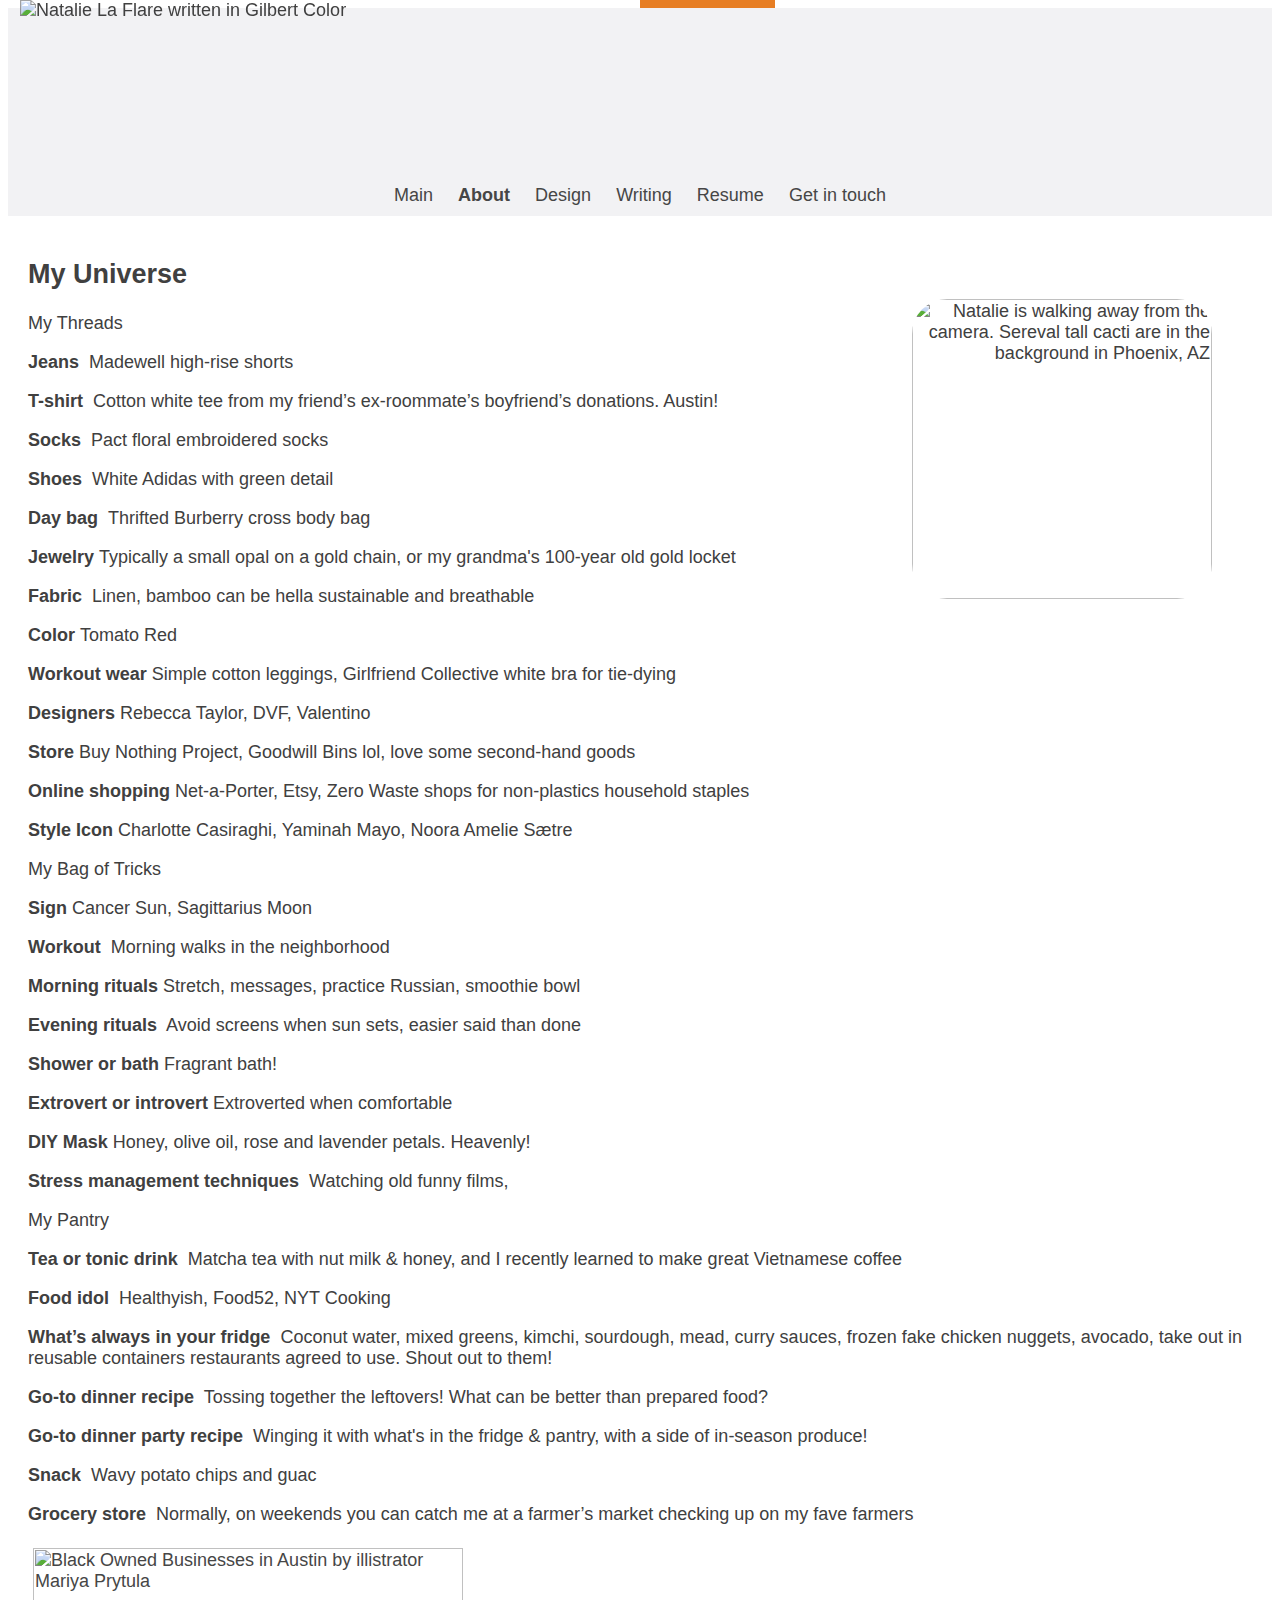
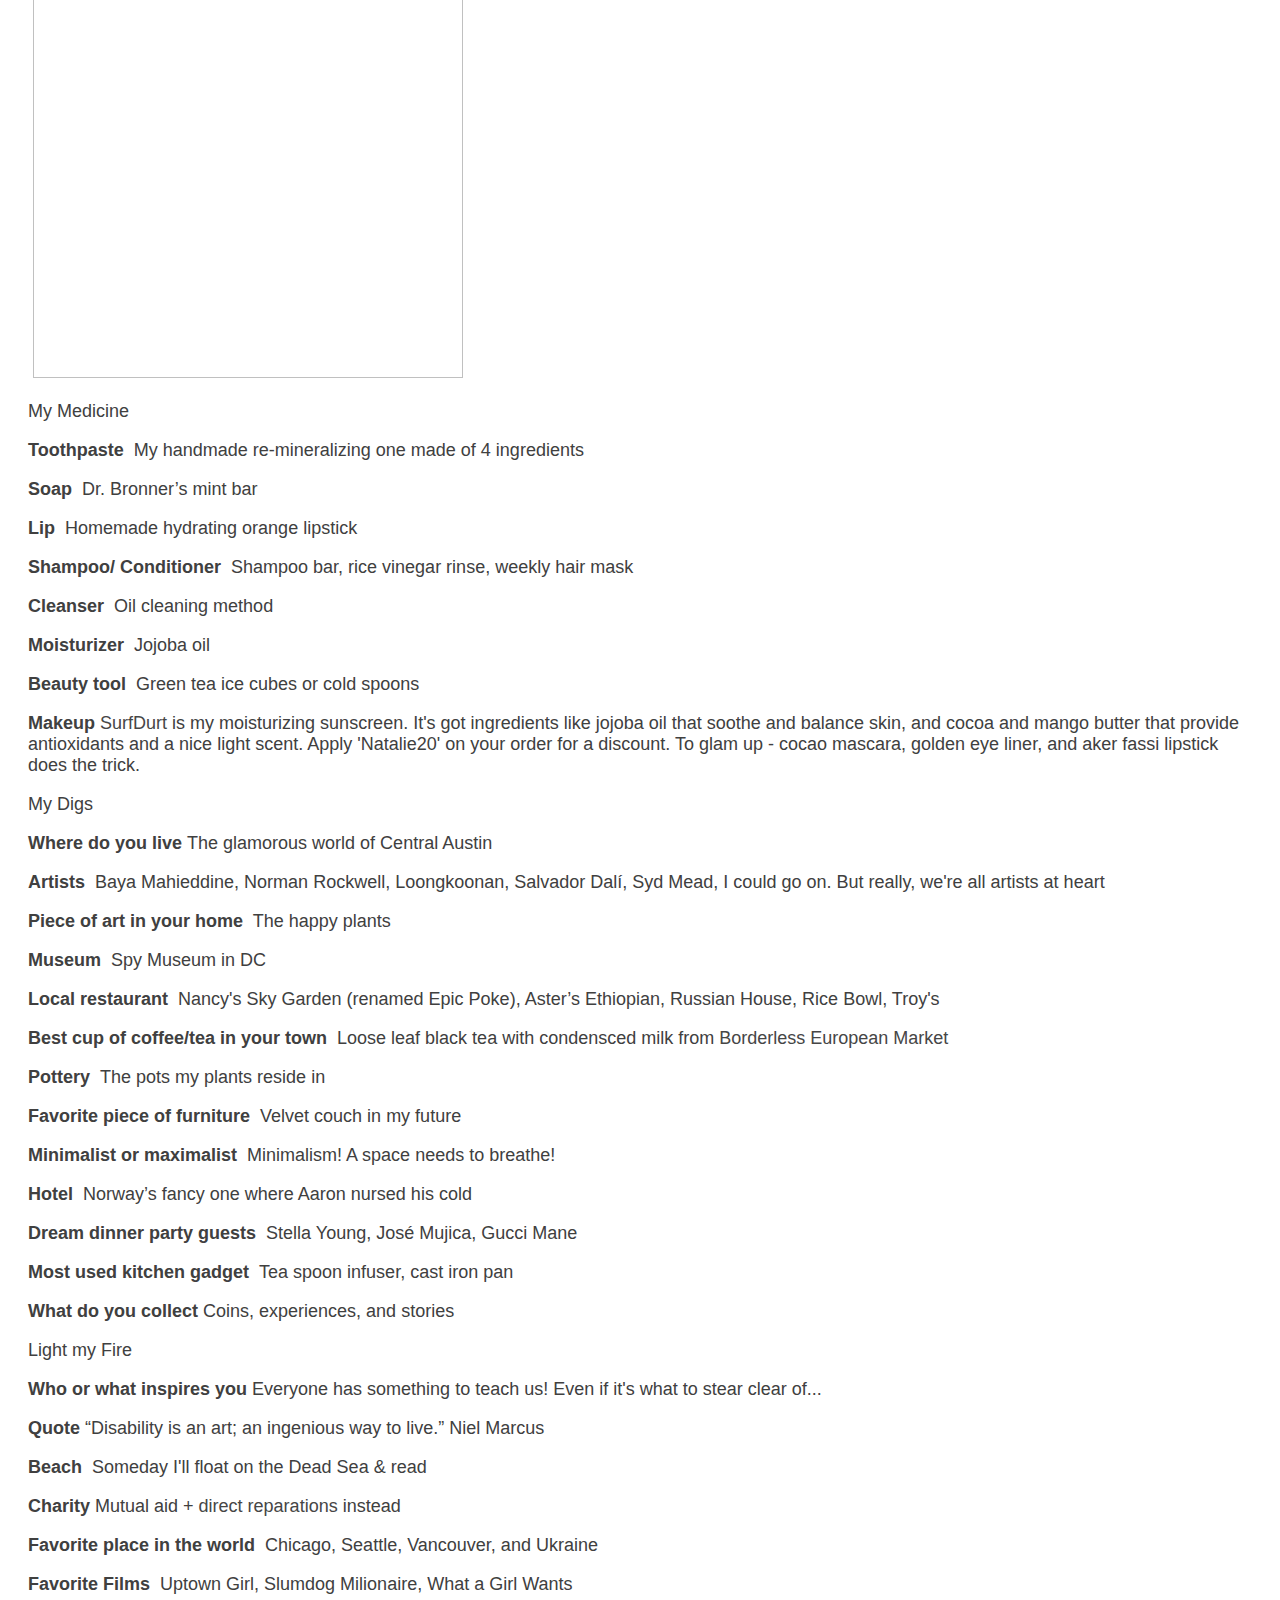
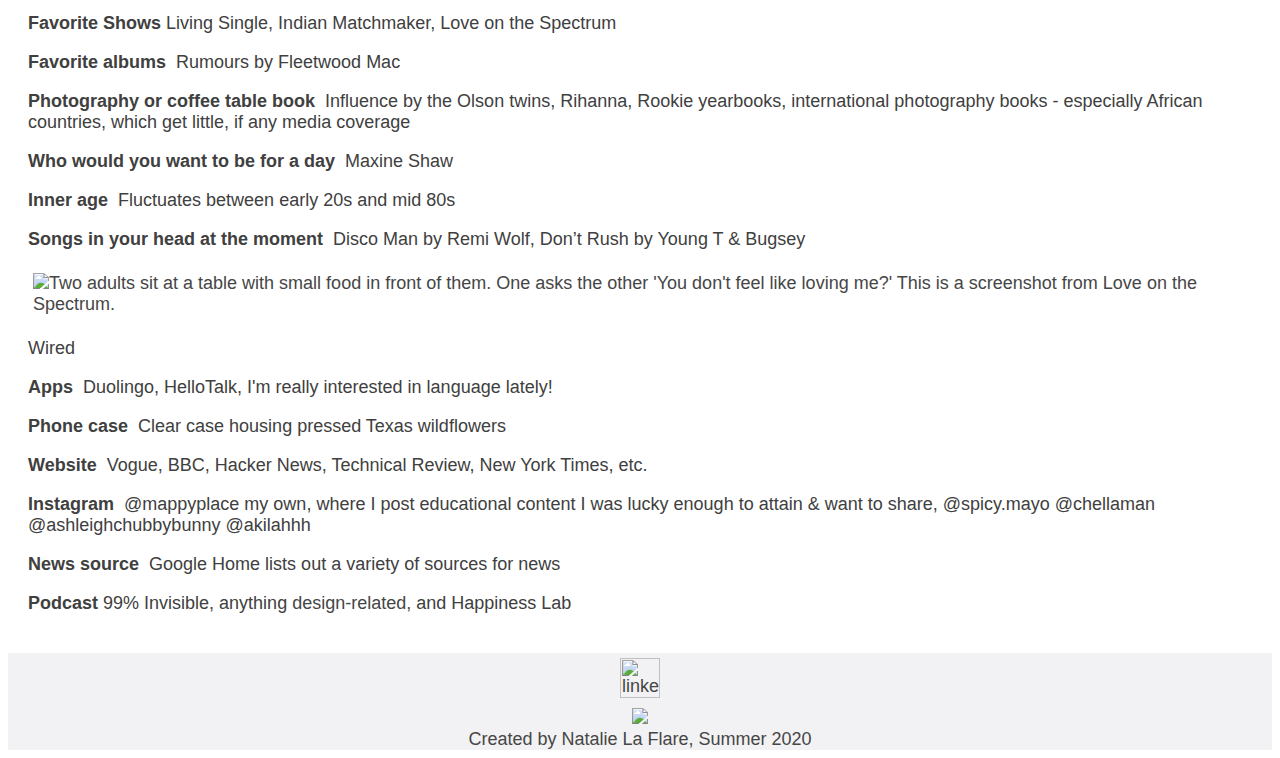
==== about.html @ 74146306 "Update about.html" ====
<html>
<head>
     <meta name="viewport" content="width=device-width, initial-scale=1">
     <title> Natalie La Flare | About </title>
     <link rel="stylesheet" type="text/css" href="index.css" />
  <!-- Global site tag (gtag.js) - Google Analytics -->
<script async src="https://www.googletagmanager.com/gtag/js?id=UA-179955805-1"></script>
<script>
  window.dataLayer = window.dataLayer || [];
  function gtag(){dataLayer.push(arguments);}
  gtag('js', new Date());

  gtag('config', 'UA-179955805-1');
</script>

     </head>

<body style="background-color: white";>
<header> 
<a class="main-content" href="#main-content"> Skip to content </a>

<div id="header">
<img src="https://i.pinimg.com/originals/bb/24/20/bb242041c756ea75024fabb5326310b8.png" alt="Natalie La Flare written in Gilbert Color">
</div>
</header>
     
  <div id="nav">
<a href="index.html">Main</a>
<a class="selected">About</a>
<a href="design.html">Design</a>
<a href="writing.html">Writing</a>
<a href="La_Flare_Resume.pdf" target="_blank"> Resume</a>
<a href="mailto:nvlaflare@gmail.com"> Get in touch</a>
  </div>

<main id="main-content">
<br>
<div class="content">
<img class="right-align" src="https://i.pinimg.com/originals/b7/b1/d2/b7b1d2af1424878f359a4a1d86eceada.jpg" alt="Natalie is walking away from the camera. Sereval tall cacti are in the background in Phoenix, AZ" width="300" style="float: right;">
<h2> My Universe </h2>

     <p> My Threads</p>
<p><strong>Jeans </strong> Madewell high-rise shorts</p>
<p><strong>T-shirt </strong> Cotton white tee from my friend’s ex-roommate’s boyfriend’s donations. Austin! </p>
<p><strong>Socks </strong> Pact floral embroidered socks</p>
<p><strong>Shoes </strong> White Adidas with green detail</p>
<p><strong>Day bag </strong> Thrifted Burberry cross body bag</p>
<p><strong>Jewelry </strong>Typically a small opal on a gold chain, or my grandma's 100-year old gold locket </p>
<p><strong>Fabric </strong> Linen, bamboo can be hella sustainable and breathable</p>
<p><strong>Color </strong>Tomato Red</p>
<p><strong>Workout wear </strong> Simple cotton leggings, Girlfriend Collective white bra for tie-dying </p>
<p><strong>Designers </strong> Rebecca Taylor, DVF, Valentino
<p><strong>Store </strong> Buy Nothing Project, Goodwill Bins lol, love some second-hand goods</p>
<p><strong>Online shopping </strong> Net-a-Porter, Etsy, Zero Waste shops for non-plastics household staples </p>
<p><strong>Style Icon </strong> Charlotte Casiraghi, Yaminah Mayo, Noora Amelie Sætre </p>
     <p> My Bag of Tricks </p>
<p><strong>Sign</strong> Cancer Sun, Sagittarius Moon </p>
<p><strong>Workout </strong> Morning walks in the neighborhood </p>
<p><strong>Morning rituals</strong> Stretch, messages, practice Russian, smoothie bowl </p>
<p><strong>Evening rituals </strong> Avoid screens when sun sets, easier said than done</p>
<p><strong>Shower or bath </strong>Fragrant bath! </p>
<p><strong>Extrovert or introvert </strong> Extroverted when comfortable </p>
<p><strong>DIY Mask </strong> Honey, olive oil, rose and lavender petals. Heavenly!</p>
<p><strong>Stress management techniques </strong> Watching old funny films, </p>
     <p> My Pantry </p>
<p><strong>Tea or tonic drink </strong> Matcha tea with nut milk & honey, and I recently learned to make great Vietnamese coffee</p>
<p><strong>Food idol </strong> Healthyish, Food52, NYT Cooking</p>
<p><strong>What’s always in your fridge </strong> Coconut water, mixed greens, kimchi, sourdough, mead, curry sauces, frozen fake chicken nuggets, avocado, take out in reusable containers restaurants agreed to use. Shout out to them! </p>
<p><strong>Go-to dinner recipe </strong> Tossing together the leftovers! What can be better than prepared food? </p>
<p><strong>Go-to dinner party recipe </strong> Winging it with what's in the fridge & pantry, with a side of in-season produce!</p>
<p><strong>Snack </strong> Wavy potato chips and guac </p>
<p><strong> Grocery store </strong> Normally, on weekends you can catch me at a farmer’s market checking up on my fave farmers </p>
<a href="https://twitter.com/MariyaPrytula/status/1275947907276050432">
<img src="https://scontent-dfw5-1.xx.fbcdn.net/v/t1.15752-9/105478001_1203803703299280_2245675619153167843_n.png?_nc_cat=110&_nc_sid=b96e70&_nc_ohc=YFBIR53uKUUAX_9eJZY&_nc_oc=AQmz5Cs5F1yopdFrgL-zVw-Mxkslf0mKFSvU67sVgvLfGVEGOQTrVsV6lz90QeoSBqg&_nc_ht=scontent-dfw5-1.xx&oh=8d0a7b68f0293d8d44a317eab01dd58d&oe=5F780061" alt="Black Owned Businesses in Austin by illistrator Mariya Prytula" width="430">
</a>
     <p> My Medicine </p>
<p><strong>Toothpaste </strong> My handmade re-mineralizing one made of 4 ingredients </p>
<p><strong>Soap </strong> Dr. Bronner’s mint bar</p>
<p><strong>Lip </strong> Homemade hydrating orange lipstick</p>
<p><strong>Shampoo/ Conditioner </strong> Shampoo bar, rice vinegar rinse, weekly hair mask</p>
<p><strong>Cleanser </strong> Oil cleaning method</p>
<p><strong>Moisturizer </strong> Jojoba oil</p>
<p><strong>Beauty tool </strong> Green tea ice cubes or cold spoons</p>
<p><strong>Makeup</strong> <a href="https://www.surfdurt.com/">SurfDurt</a> is my moisturizing sunscreen. It's got ingredients like jojoba oil that soothe and balance skin, and cocoa and mango butter that provide antioxidants and a nice light scent. Apply 'Natalie20' on your order for a discount. To glam up - cocao mascara, golden eye liner, and aker fassi lipstick does the trick.</p>

     <p> My Digs </p>
<p><strong>Where do you live </strong>The glamorous world of Central Austin</p>
<p><strong>Artists </strong> Baya Mahieddine, Norman Rockwell, Loongkoonan, Salvador Dalí, Syd Mead, I could go on. But really, we're all artists at heart </p>
<p><strong>Piece of art in your home </strong> The happy plants </p>
<p><strong>Museum </strong> Spy Museum in DC</p>
<p><strong>Local restaurant </strong> Nancy's Sky Garden (renamed Epic Poke), Aster’s Ethiopian, Russian House, Rice Bowl, Troy's</p>
<p><strong>Best cup of coffee/tea in your town </strong> Loose leaf black tea with condensced milk from <a href="https://www.bemaustin.com/"> Borderless European Market</a> </p>
<p><strong>Pottery </strong> The pots my plants reside in </p>
<p><strong>Favorite piece of furniture </strong> Velvet couch in my future </p>
<p><strong>Minimalist or maximalist </strong> Minimalism! A space needs to breathe! </p>
<p><strong>Hotel </strong> Norway’s fancy one where Aaron nursed his cold </p>
<p><strong>Dream dinner party guests </strong> Stella Young, José Mujica, Gucci Mane <br>
<p><strong>Most used kitchen gadget </strong> Tea spoon infuser, cast iron pan</p>
<p><strong>What do you collect </strong> Coins, experiences, and stories</p>
     <p> Light my Fire </p>
<p><strong>Who or what inspires you</strong> Everyone has something to teach us! Even if it's what to stear clear of...  </p>
<p><strong>Quote</strong> “Disability is an art; an ingenious way to live.” Niel Marcus</p>
<p><strong>Beach </strong> Someday I'll float on the Dead Sea & read </p>
<p><strong>Charity</strong> Mutual aid + <a href="https://www.theatlantic.com/magazine/archive/2014/06/the-case-for-reparations/361631/"> direct reparations </a> instead</p>
<p><strong>Favorite place in the world </strong> Chicago, Seattle, Vancouver, and Ukraine </p>
<p><strong>Favorite Films </strong> Uptown Girl, Slumdog Milionaire, What a Girl Wants </p>
<p><strong>Favorite Shows </strong> Living Single, Indian Matchmaker, Love on the Spectrum</p>
<p><strong>Favorite albums </strong> Rumours by Fleetwood Mac </p>
<p><strong>Photography or coffee table book </strong> Influence by the Olson twins, Rihanna, Rookie yearbooks, international photography books - especially African countries, which get little, if any media coverage </p>
<p><strong>Who would you want to be for a day </strong> Maxine Shaw </p>
<p><strong>Inner age </strong> Fluctuates between early 20s and mid 80s</p>
<p><strong>Songs in your head at the moment </strong> Disco Man by Remi Wolf, Don’t Rush by Young T & Bugsey</p>
<a href ="https://www.netflix.com/title/81265493?tctx=0%2C0%2C6bac02e37ac1f65e424cc9537674c7e636afef41%3A9bdc53fe722ba760016e67cc2e7ffa495276b2af%2C6bac02e37ac1f65e424cc9537674c7e636afef41%3A9bdc53fe722ba760016e67cc2e7ffa495276b2af%2C%2C&trackId=13752289">
<img src="https://i.pinimg.com/originals/7a/a2/b5/7aa2b5aaa35e6a09d6a837f3247c0baa.jpg" alt=" Two adults sit at a table with small food in front of them. One asks the other 'You don't feel like loving me?' This is a screenshot from Love on the Spectrum.">
</a>
     <p>Wired</p>
<p><strong>Apps </strong> Duolingo, HelloTalk, I'm really interested in language lately!  </p>
<p><strong>Phone case </strong> Clear case housing pressed Texas wildflowers </p>
<p><strong>Website </strong> Vogue, BBC, Hacker News, Technical Review, New York Times, etc. </p>
<p><strong>Instagram </strong> @mappyplace my own, where I post educational content I was lucky enough to attain & want to share, @spicy.mayo @chellaman @ashleighchubbybunny @akilahhh
<p><strong>News source </strong> Google Home lists out a variety of sources for news </p>
<p><strong>Podcast </strong> 99% Invisible, anything <a href="https://laflaren.github.io/design.html"> design-related,</a> and Happiness Lab</p>

<br>
     </div>
</div>
        </main>
     </body>

<footer>
     <div class="center">
      <div class="Linkedin">
      <a href="https://www.linkedin.com/in/laflaren">
      <img src="https://pngimg.com/uploads/linkedIn/linkedIn_PNG27.png" height = "40px" alt="linkedin">
           </div>
           <div="github">
                <a href ="https://github.com/laflaren">
                     <img src="https://i.pinimg.com/564x/ec/3a/60/ec3a60c8c6539a07eb70b52f6737ea6e.jpg">
           </div>
    </a>
    </div>
Created by Natalie La Flare, Summer 2020</footer>
</html>
---- index.css ----
/* hello, thanks for looking at my code, and website that I built for the first time from scratch... You're welcome to leave comments or suggestions through our Github accounts. Feedback is appreciated!  */

.content {
  padding: 0 20px;
}

.main-content {
  background: #e77e23;
  height: 30px;
  left: 50%;
  padding: 8px;
  position: absolute;
  transform: translateY(-100%);
  transition: transform 0.3s;
}

.main-content:focus {
  transform: translateY(0%);
}

body {
  color: rgb(64, 64, 64);
  font-family: Helvetica, Arial, sans-serif;
  font-size: 18px;
}

header img{
  max-width: 100%;
  z-index: 10;
  position: fixed;
  top: 0;
  left: 0;
  padding: 0 20;
}

header {
  background-color: rgb(242, 242, 244);
  text-align: center;
  max-width: 100%;
  height: 20%;
}

a {
  text-decoration: none;
  color: #464646;
}

h1{
  font-family: Helvetica, Arial, sans-serif;
}

#content {
  padding: 10px;
}


.writing {
    margin: 0;
    padding: .3rem;
    background-color: #eee;
    font: 1rem 'Fira Sans', sans-serif;
}

.writing > h1,
.travel-writing {
    margin: .5rem;
    padding: .3rem;
    font-size: 1.2rem;
}

.travel-writing {
    background: right/contain content-box border-box no-repeat
        url('/media/examples/rain.svg') white;
}

.travel-writing > h2,
.travel-writing > p {
    margin: .2rem;
    font-size: 1rem;
}

img.right-align {
  display: block;
  margin-left: auto;
  margin-right: inherit;
  text-align: right;
  padding: 40px;
  border-radius: 75px;
}

#nav a {
  padding: 0 10px;
  text-align: center;
}

#nav {
  text-align: center;
  background-color: rgb(242, 242, 244);
  padding-bottom: 10px;
}

.selected {
  font-weight: bold;
}

#main {
  width: 600px;
  float:right;
}

img {
  max-width: 100%;
  padding: 5px;
  }

.columnleft {
  float: left;
  width: 50%;
  text-align: right;
}

.columnright {
  float: right;
  width: 50%;
  text-align: left;
}

.columnright img {
  float: none;
  max-width: 40vw;
  text-align: right;
  padding: 10px;
}

.columnleft img {
  float: none;
  max-width: 40vw;
  text-align: right;
  padding: 10px;
}


.row:after {
  content: "";
  display: table;
  clear: both;
  max-width: 50%;
}

footer{
  clear: both;
  background-color: rgb(242, 242, 244);
  color: rgb(70, 70, 70);
  text-align: center;
  width: 100%;
  bottom: 0;
}

.center {
  text-align: center;
}
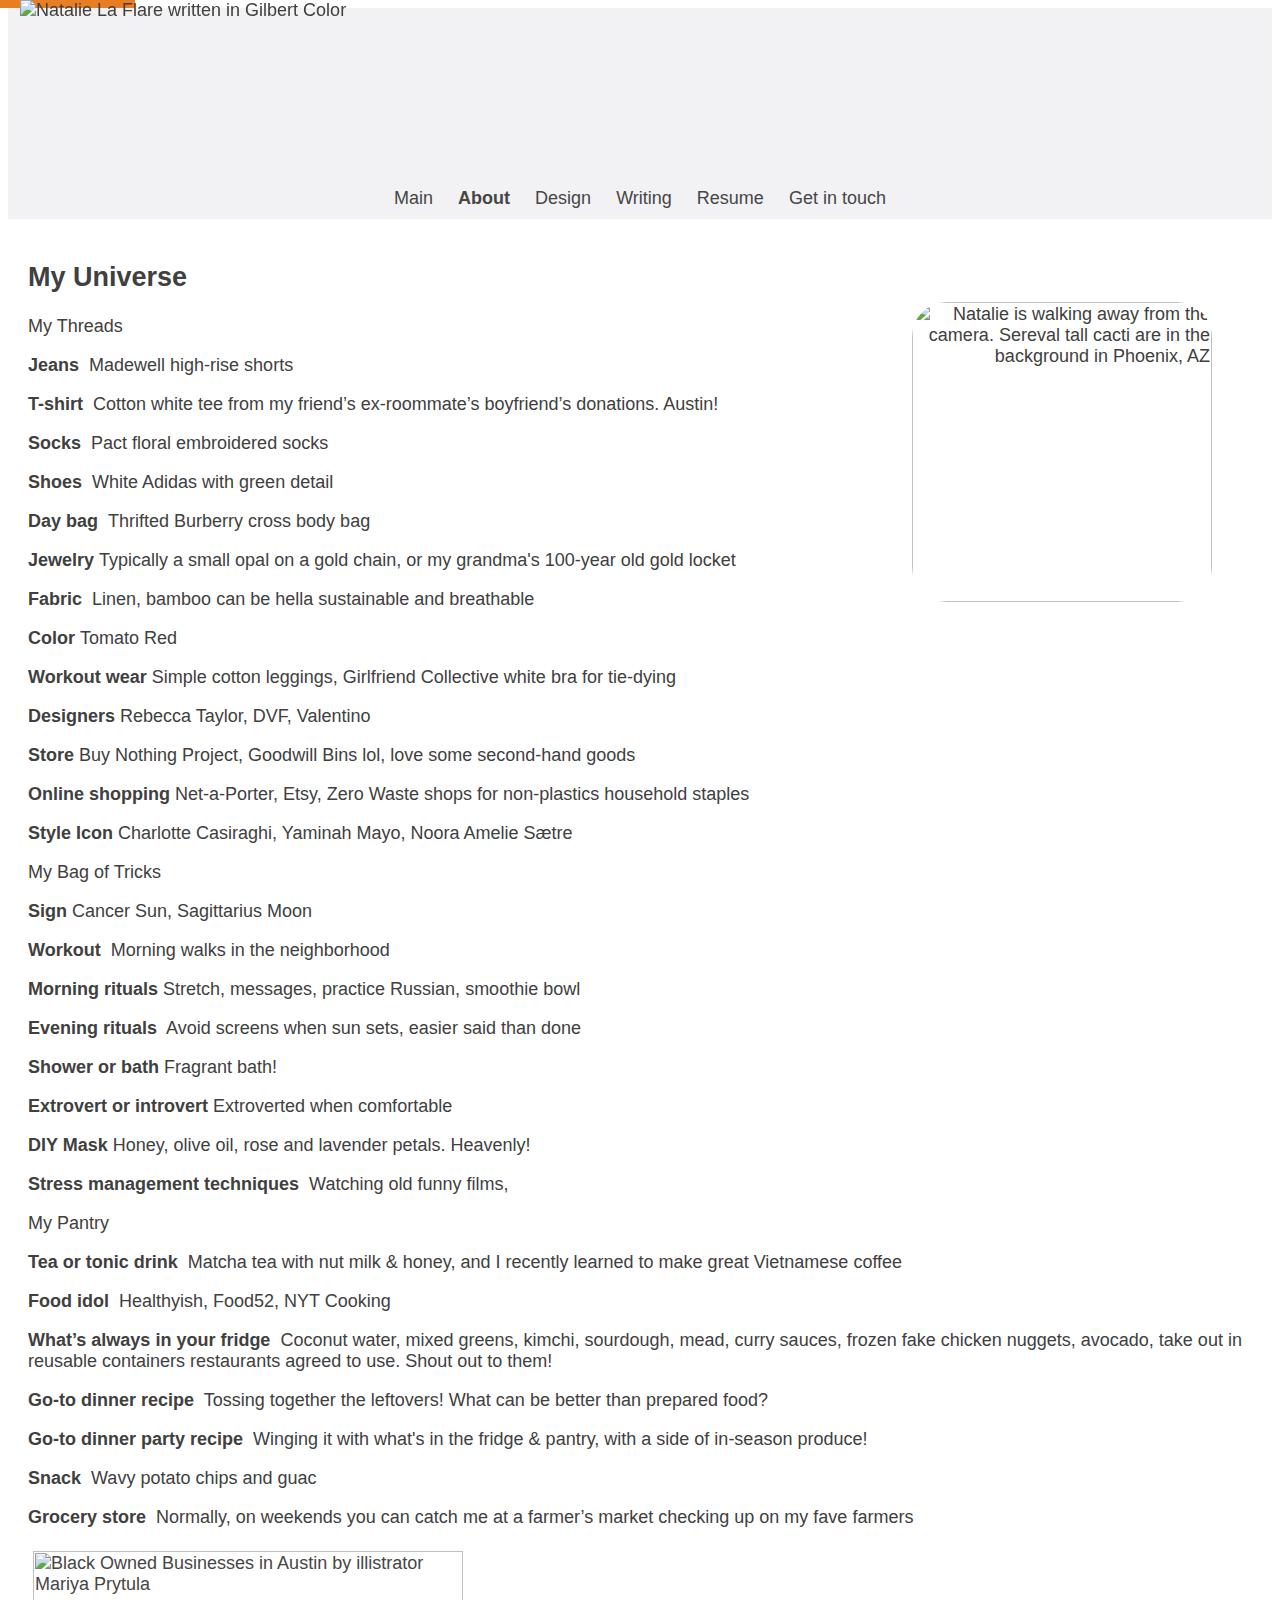
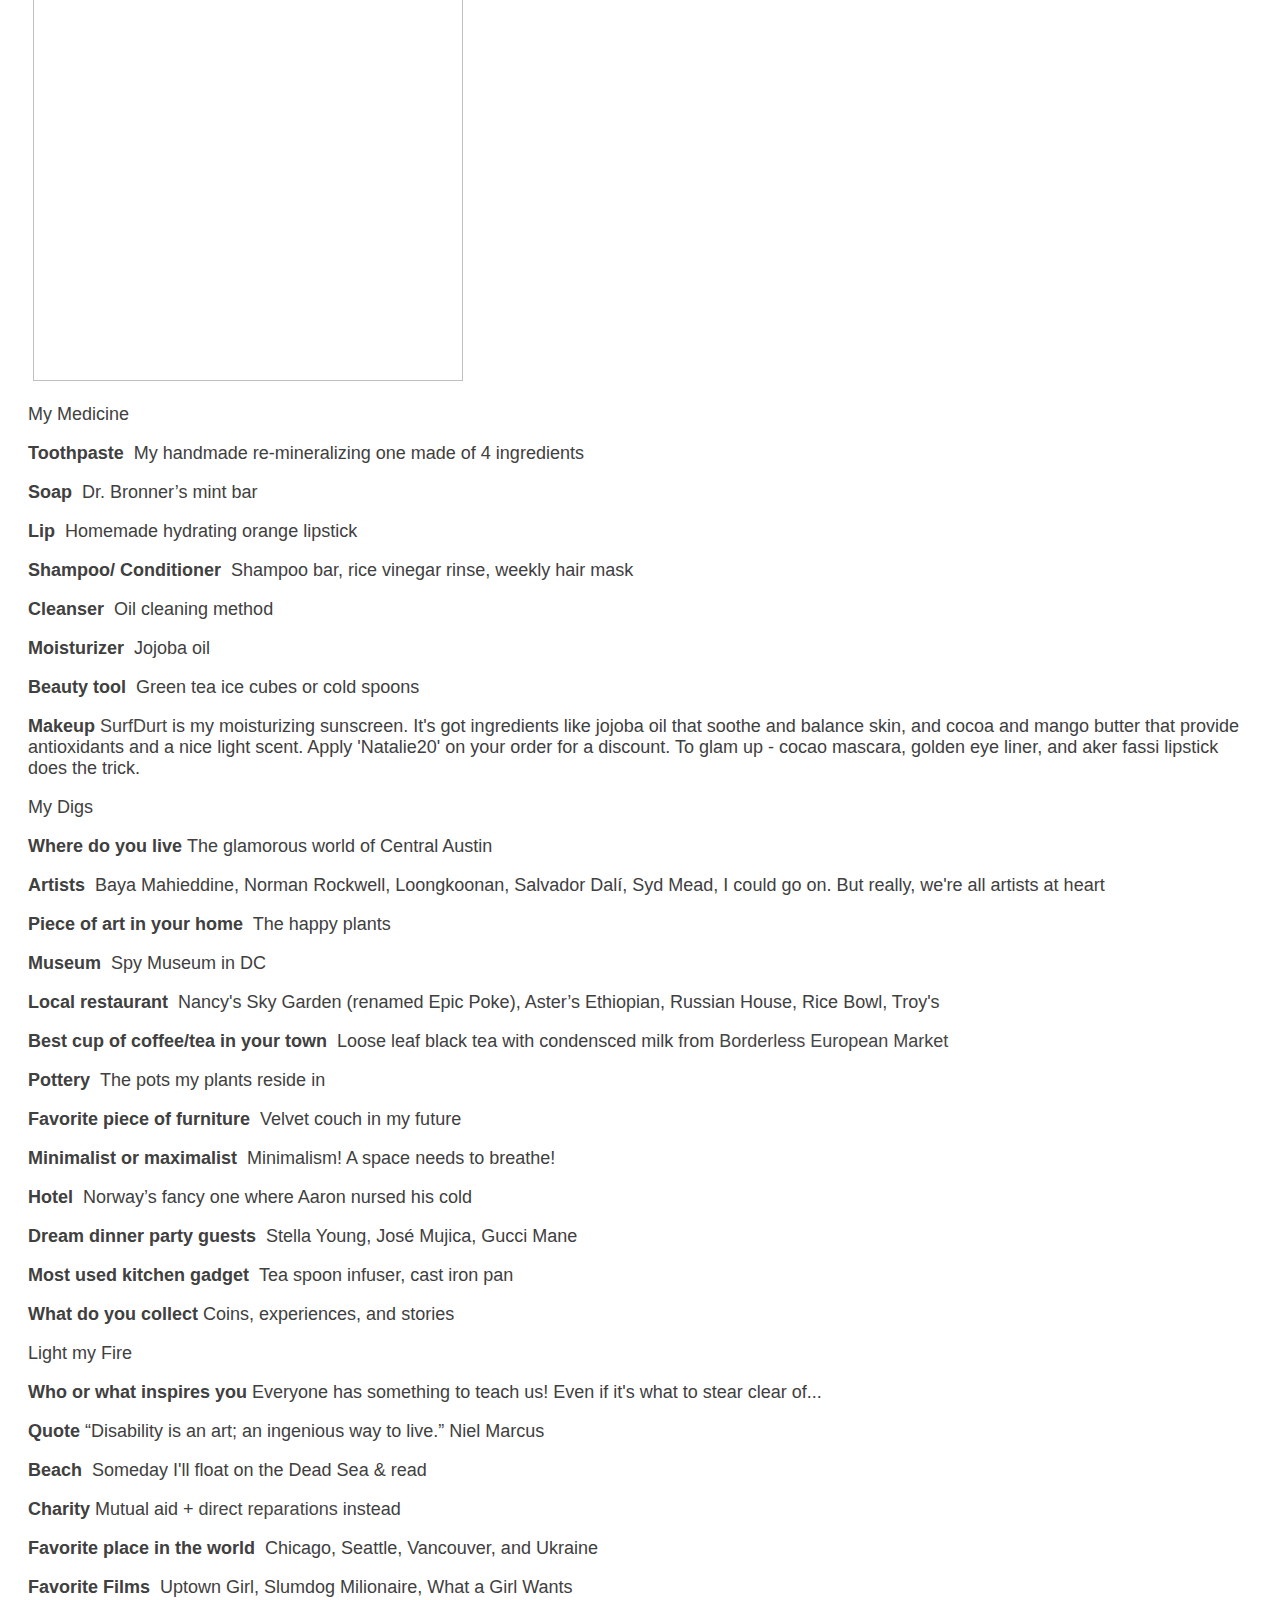
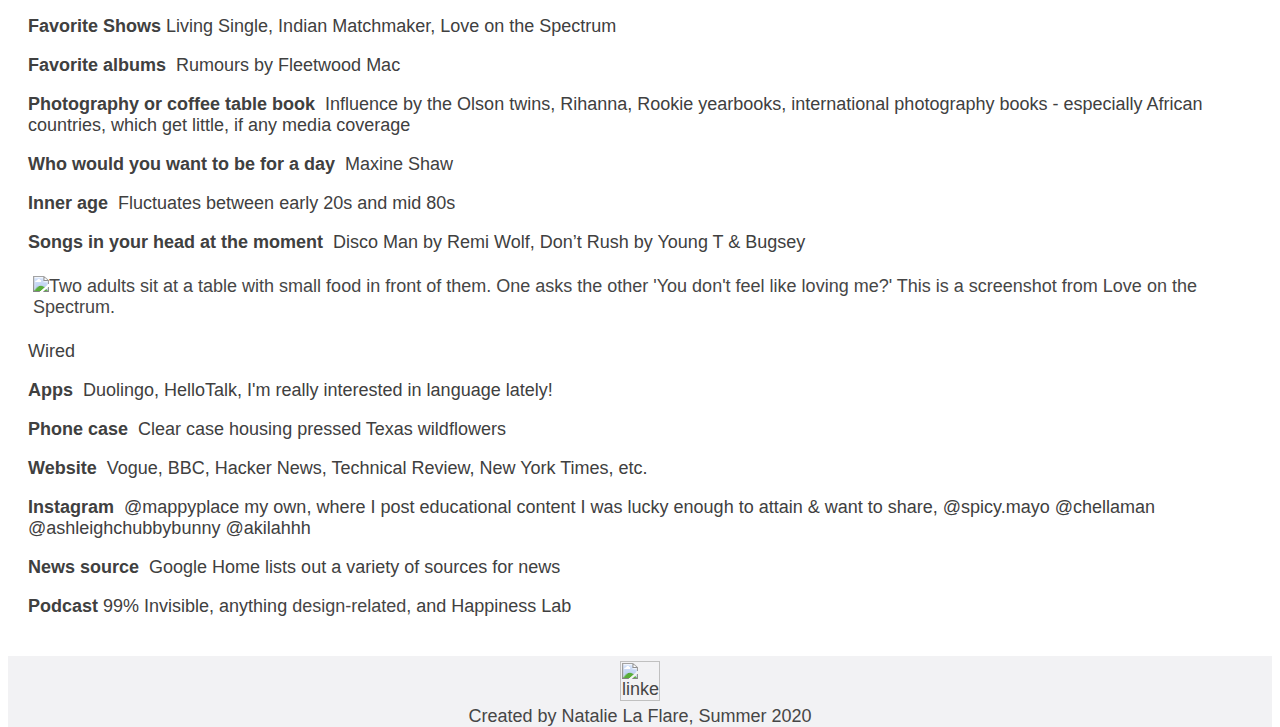
==== commit c0706b7a: "Update about.html" ====
--- a/about.html
+++ b/about.html
@@ -17,7 +17,7 @@
 
 <body style="background-color: white";>
 <header> 
-<a class="main-content" href="#main-content"> Skip to content </a>
+<a class="skip-to-content" href="#main-content"> Skip to content </a>
 
 <div id="header">
 <img src="https://i.pinimg.com/originals/bb/24/20/bb242041c756ea75024fabb5326310b8.png" alt="Natalie La Flare written in Gilbert Color">
@@ -29,7 +29,7 @@
 <a class="selected">About</a>
 <a href="design.html">Design</a>
 <a href="writing.html">Writing</a>
-<a href="La_Flare_Resume.pdf" target="_blank"> Resume</a>
+<a href="La_Flare_Resume.pdf"> Resume</a>
 <a href="mailto:nvlaflare@gmail.com"> Get in touch</a>
   </div>
 
@@ -133,10 +133,10 @@
       <a href="https://www.linkedin.com/in/laflaren">
       <img src="https://pngimg.com/uploads/linkedIn/linkedIn_PNG27.png" height = "40px" alt="linkedin">
            </div>
-           <div="github">
+         <!--  <div="github">
                 <a href ="https://github.com/laflaren">
-                     <img src="https://i.pinimg.com/564x/ec/3a/60/ec3a60c8c6539a07eb70b52f6737ea6e.jpg">
-           </div>
+                     <img src="https://i.pinimg.com/564x/ec/3a/60/ec3a60c8c6539a07eb70b52f6737ea6e.jpg"> 
+           </div>-->
     </a>
     </div>
 Created by Natalie La Flare, Summer 2020</footer>
--- a/index.css
+++ b/index.css
@@ -1,27 +1,47 @@
 /* hello, thanks for looking at my code, and website that I built for the first time from scratch... You're welcome to leave comments or suggestions through our Github accounts. Feedback is appreciated!  */
+html{
+  height: 100%;
+}
+
+.box {
+    display: block;
+    width: 50px;
+    height: 200px;
+    background-color: rbg (229, 126, 22);
+}
+.box:hover {
+    background-color: rbg (229, 126, 22);
+    width: 100px;
+    height: 200px;
+    transition-property: width;
+    transition-duration: .5s;
+  transition-timing-function: linear;
+}
 
 .content {
   padding: 0 20px;
 }
 
-.main-content {
+.skip-to-content {
   background: #e77e23;
   height: 30px;
-  left: 50%;
+  left: 0%;
   padding: 8px;
   position: absolute;
   transform: translateY(-100%);
   transition: transform 0.3s;
 }
 
-.main-content:focus {
-  transform: translateY(0%);
+.skip-to-content:focus {
+  transform: translateY(0);
 }
+
 
 body {
   color: rgb(64, 64, 64);
   font-family: Helvetica, Arial, sans-serif;
   font-size: 18px;
+  height: 100%;
 }
 
 header img{
@@ -71,12 +91,6 @@
 .travel-writing {
     background: right/contain content-box border-box no-repeat
         url('/media/examples/rain.svg') white;
-}
-
-.travel-writing > h2,
-.travel-writing > p {
-    margin: .2rem;
-    font-size: 1rem;
 }
 
 img.right-align {
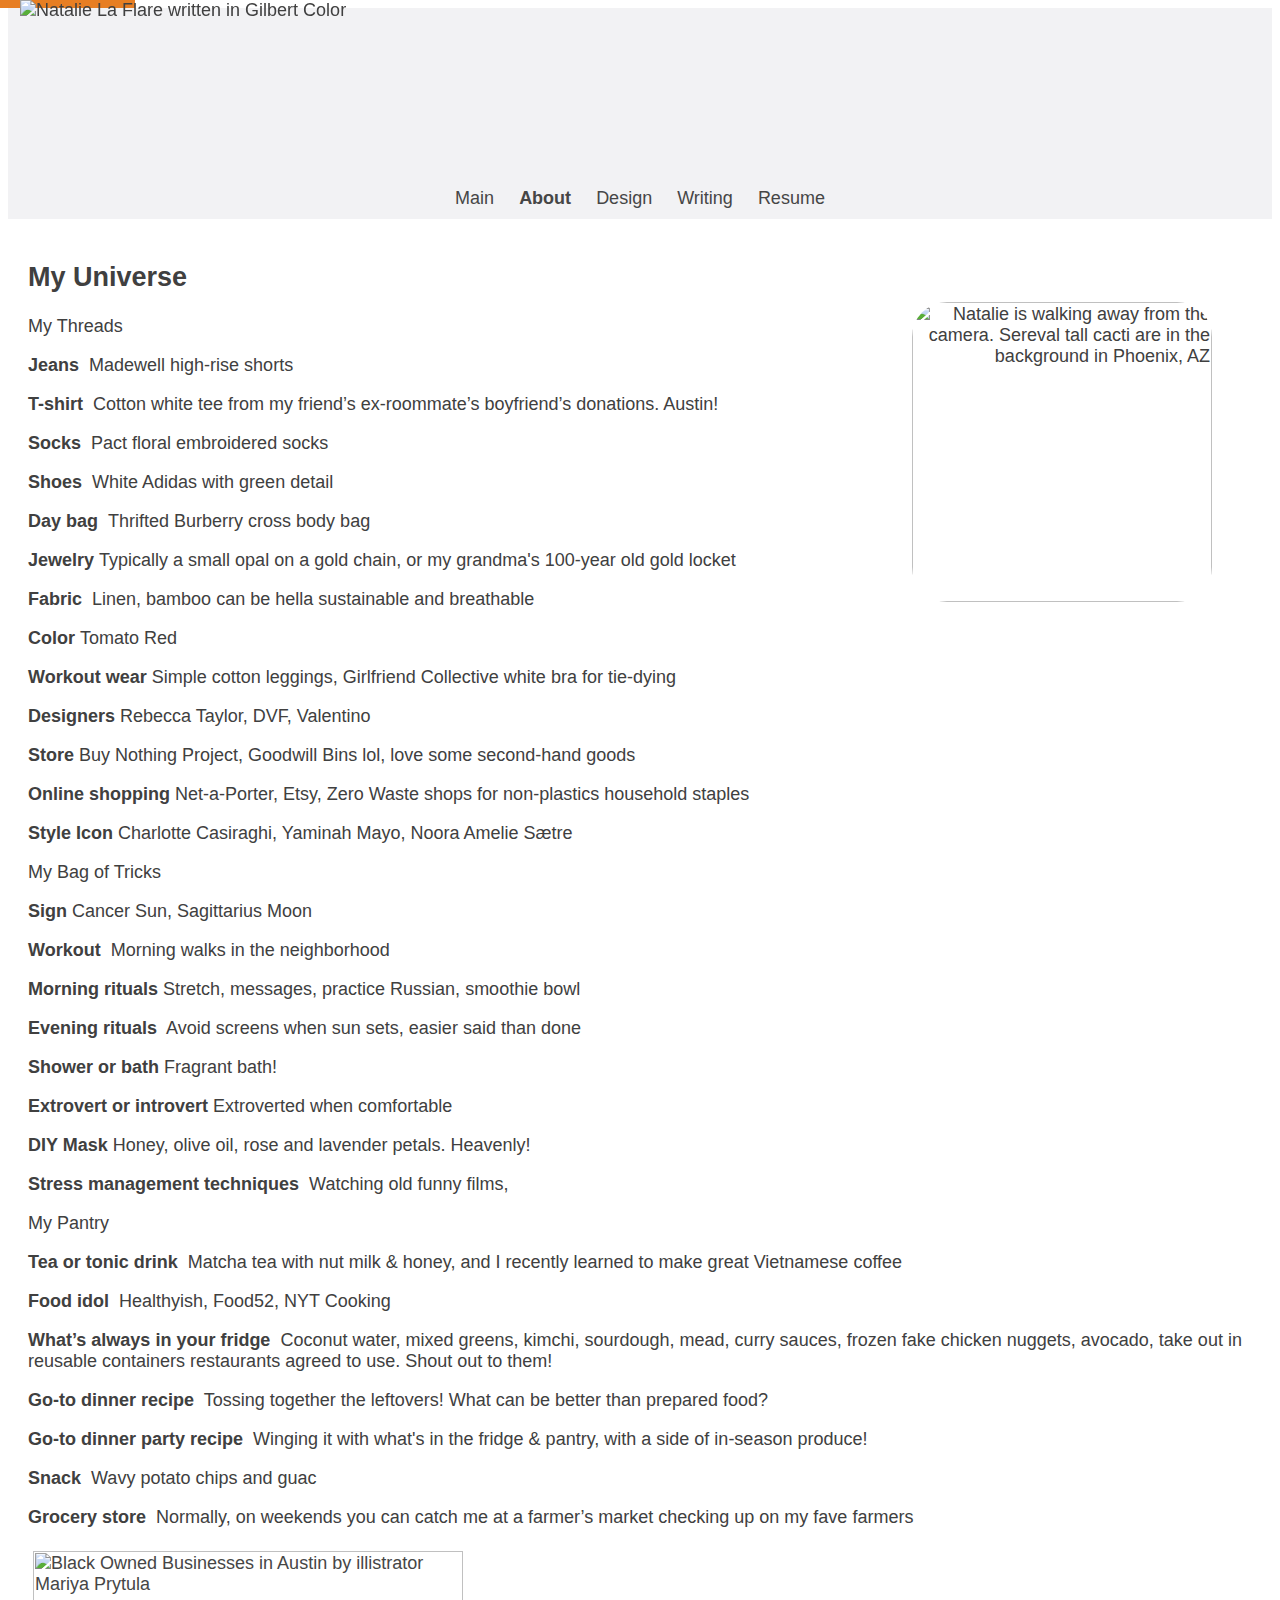
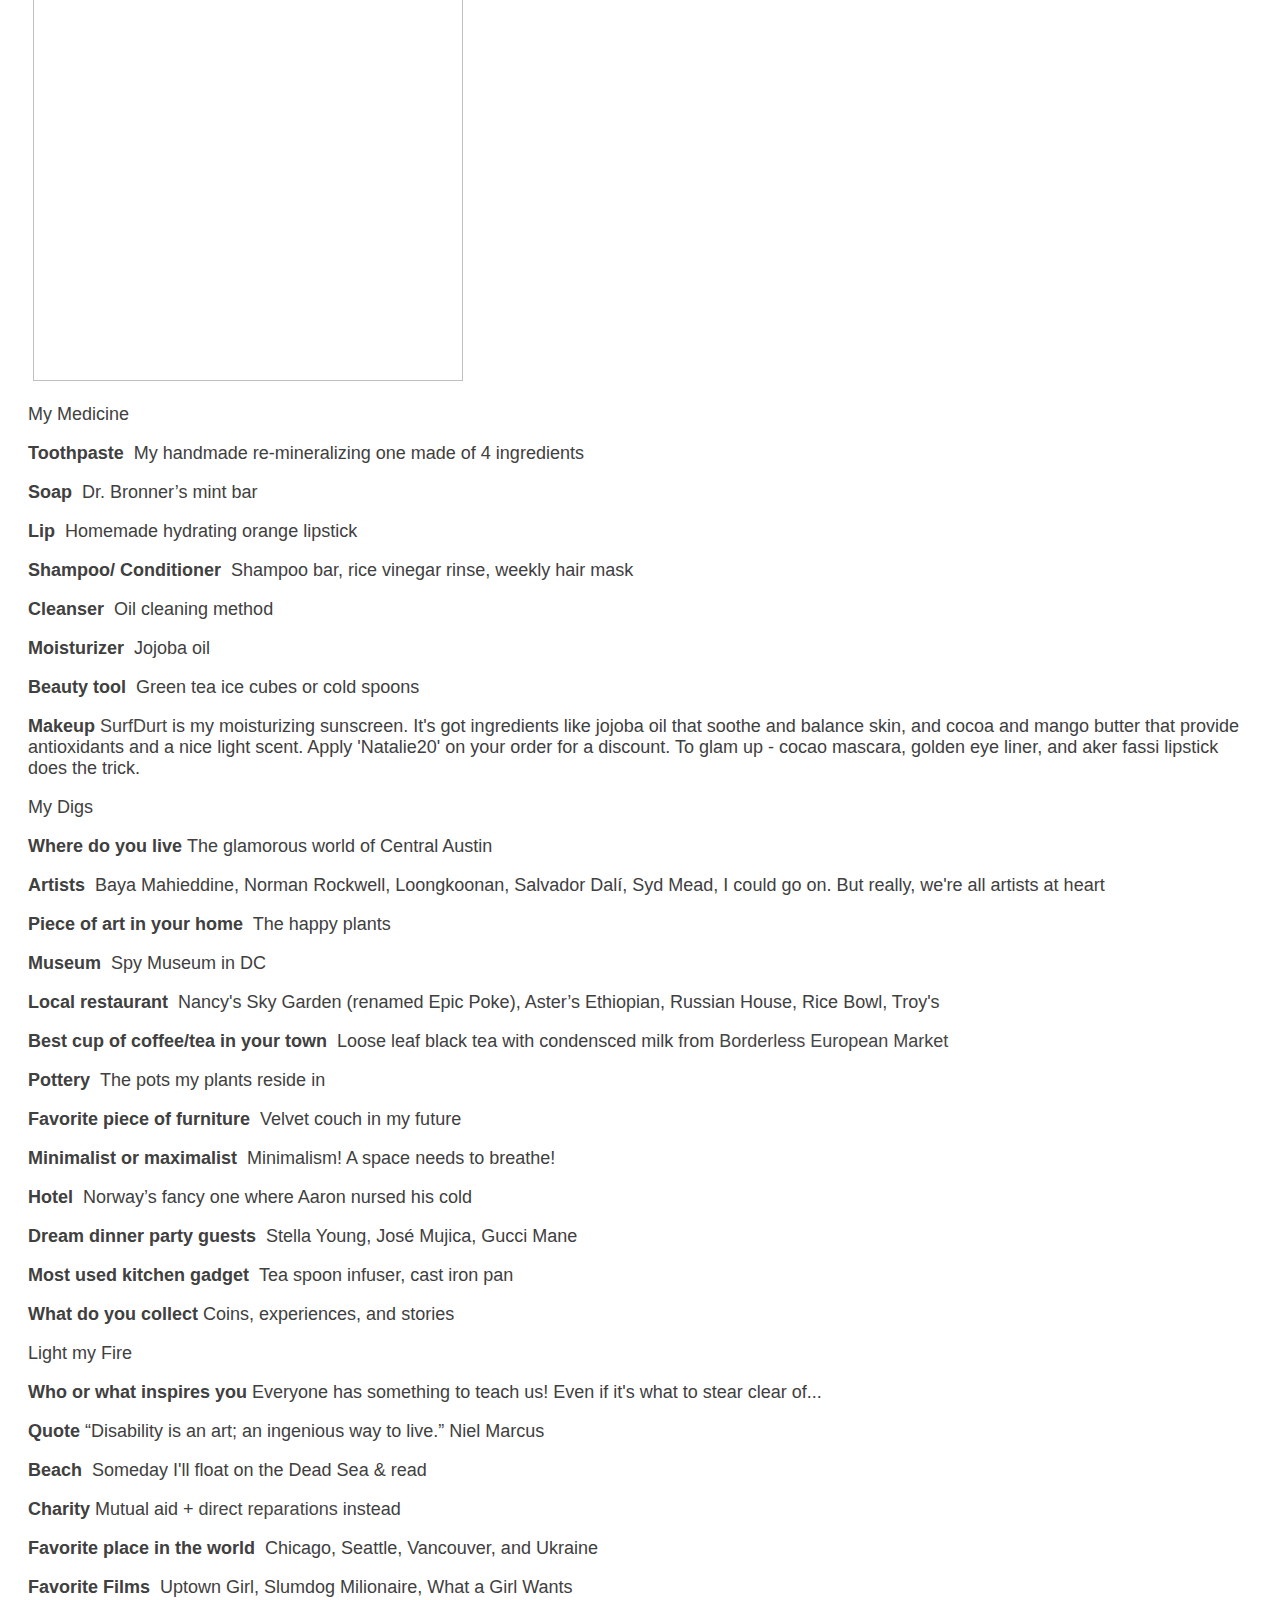
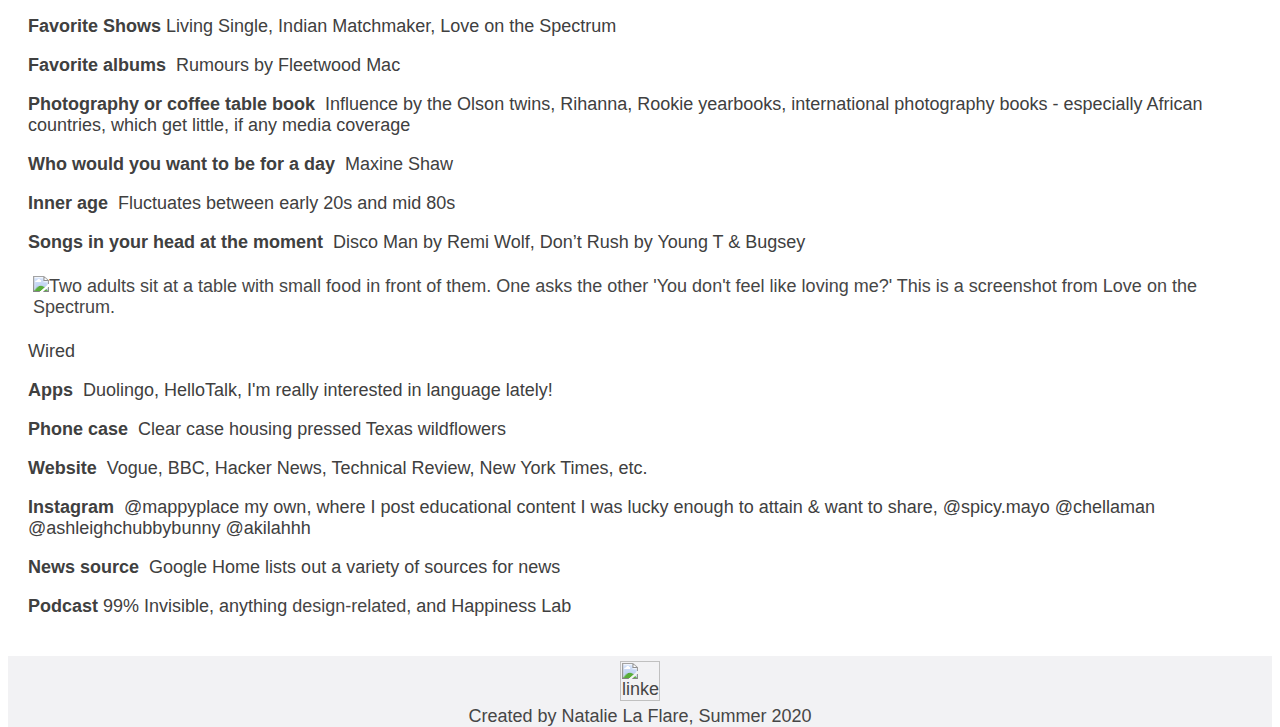
==== commit dca780f8: "Update about.html" ====
--- a/about.html
+++ b/about.html
@@ -30,7 +30,6 @@
 <a href="design.html">Design</a>
 <a href="writing.html">Writing</a>
 <a href="La_Flare_Resume.pdf"> Resume</a>
-<a href="mailto:nvlaflare@gmail.com"> Get in touch</a>
   </div>
 
 <main id="main-content">
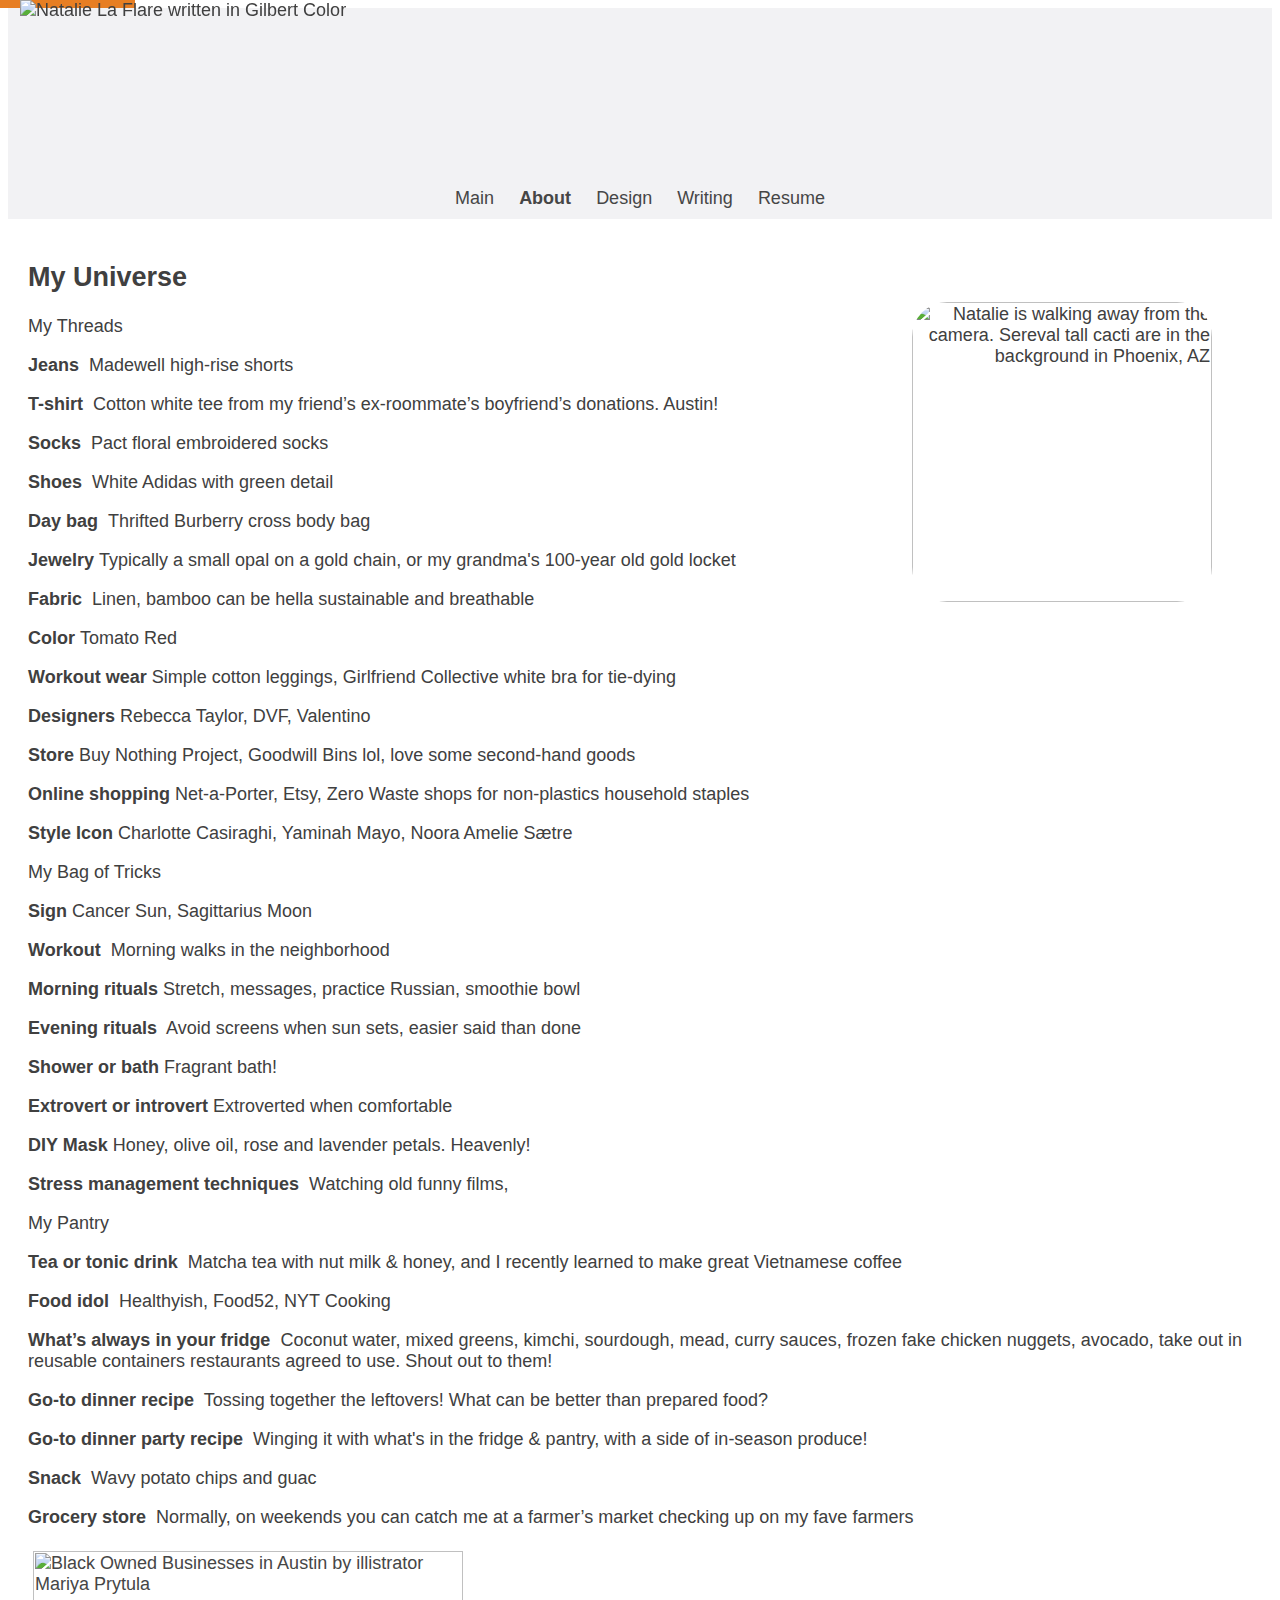
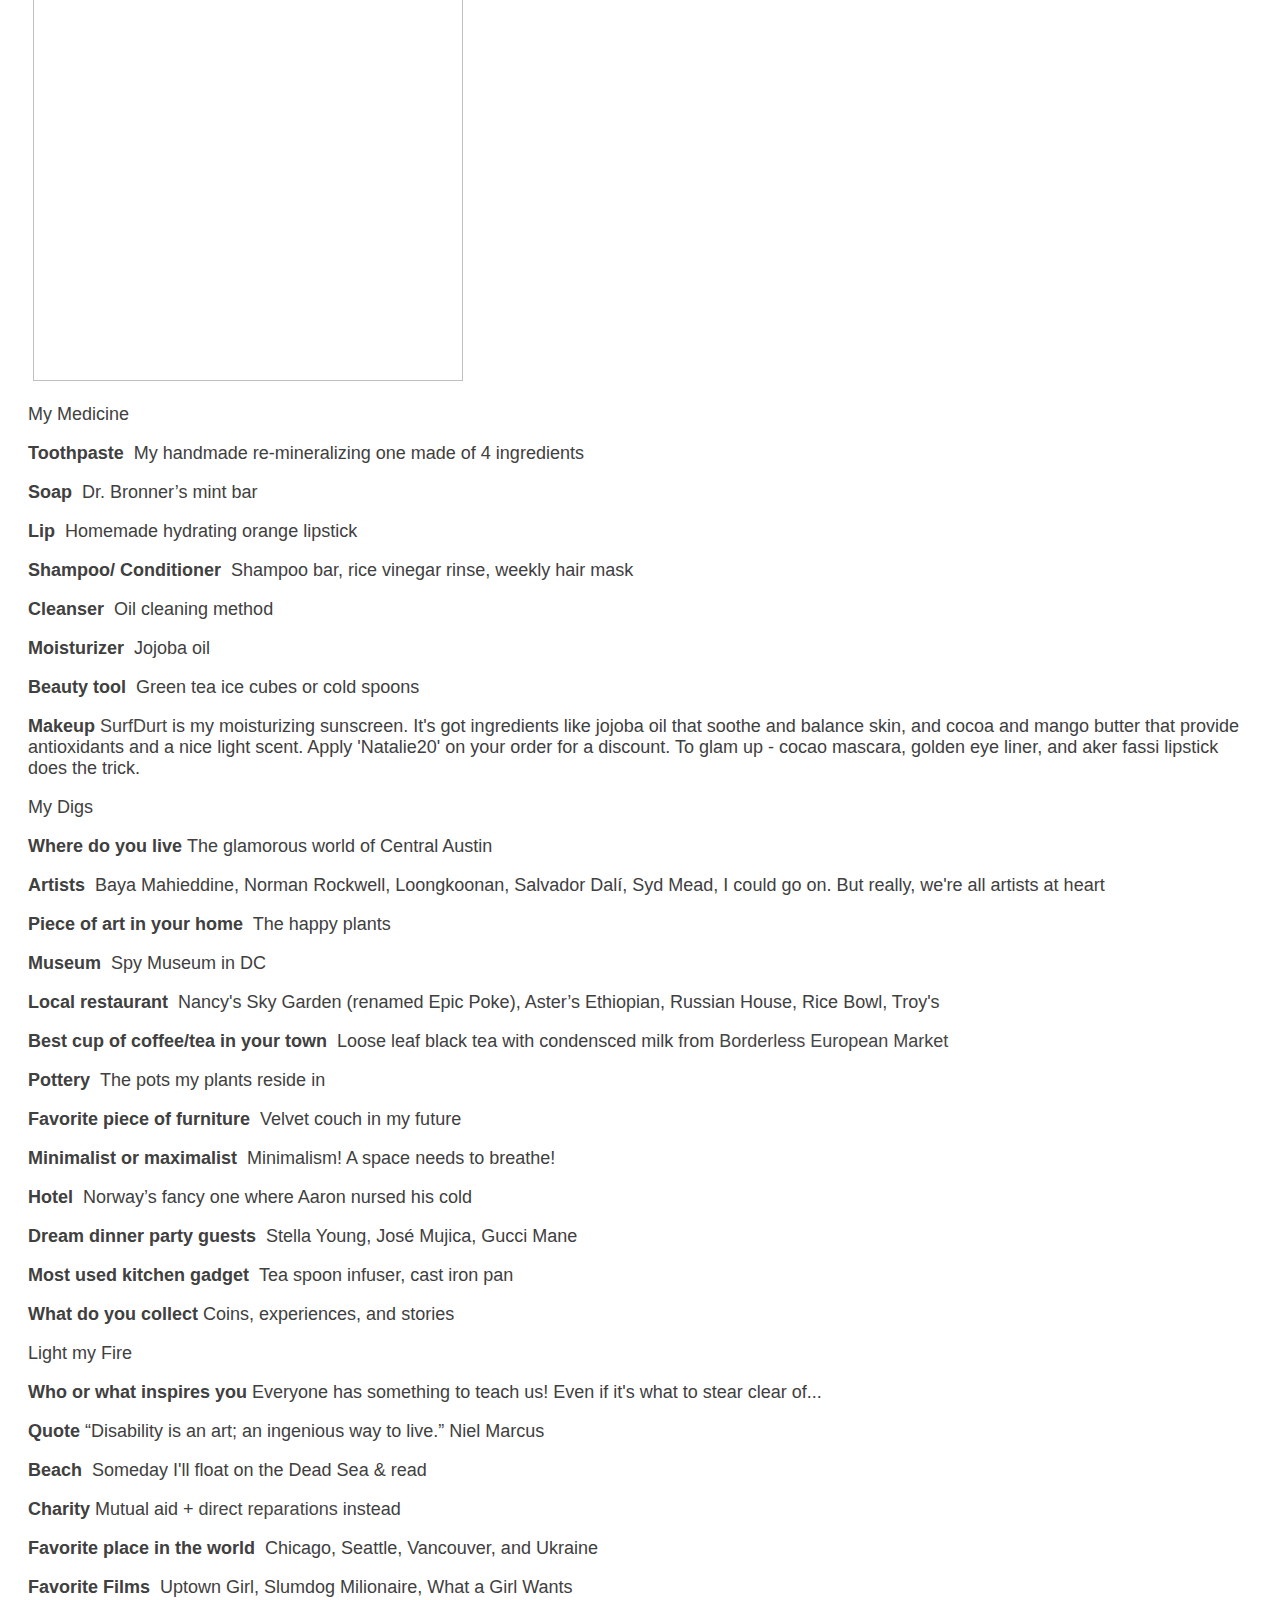
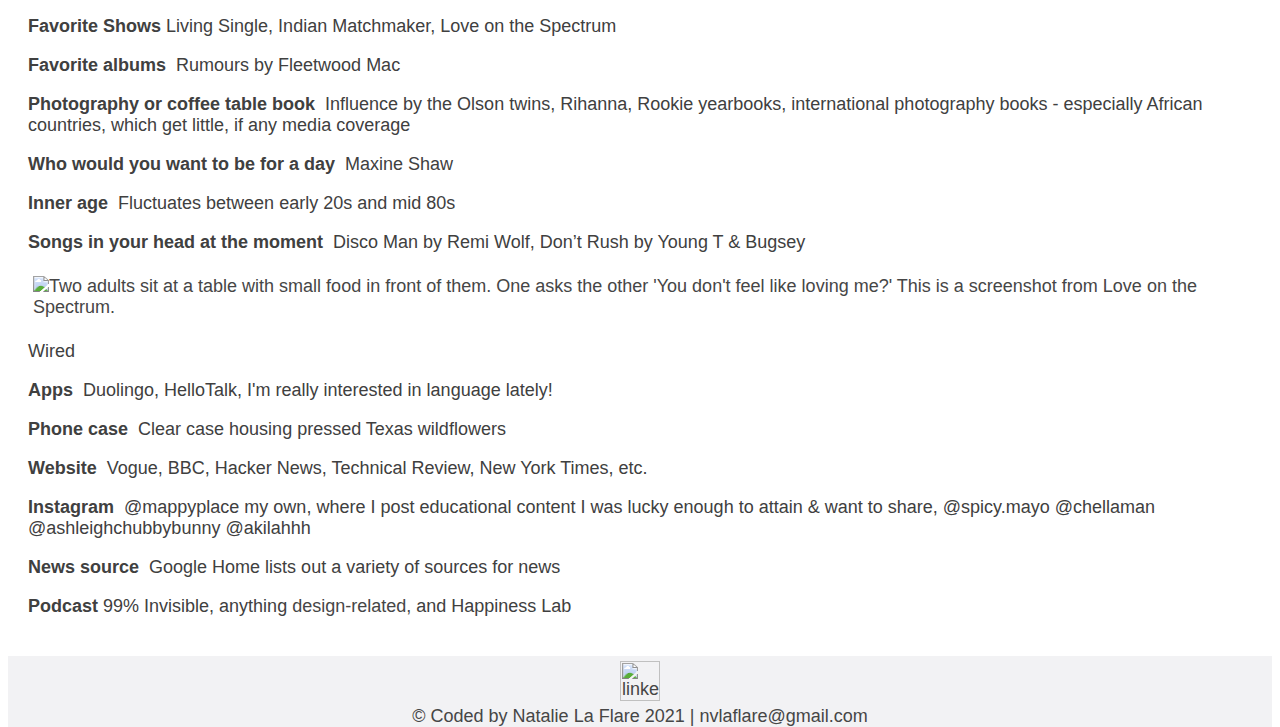
==== commit 2a29d5b0: "email in footer" ====
--- a/about.html
+++ b/about.html
@@ -138,5 +138,5 @@
            </div>-->
     </a>
     </div>
-Created by Natalie La Flare, Summer 2020</footer>
+© Coded by Natalie La Flare 2021 | nvlaflare@gmail.com </footer>
 </html>
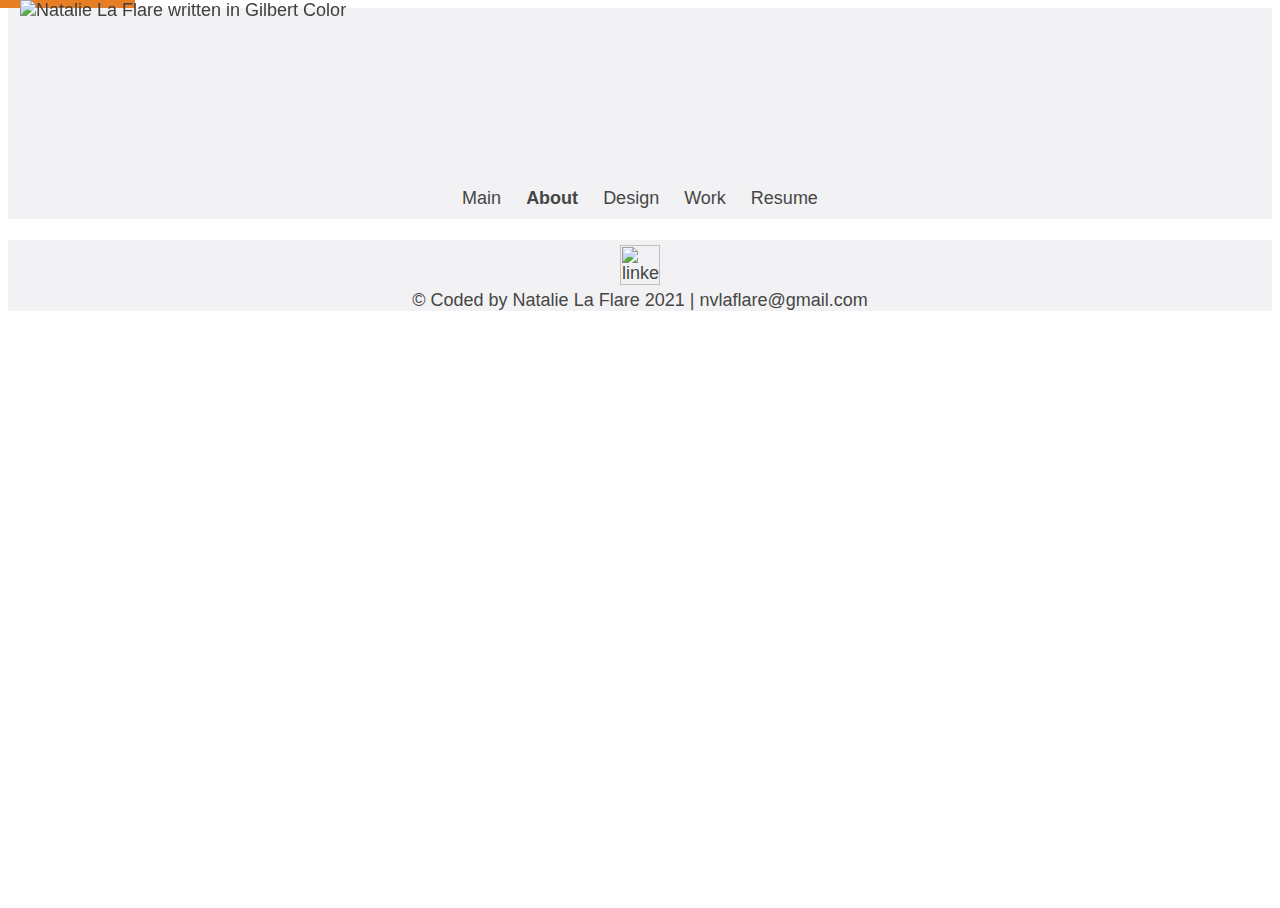
==== commit 6e850e0a: "empty out 'about' section" ====
--- a/about.html
+++ b/about.html
@@ -28,101 +28,28 @@
 <a href="index.html">Main</a>
 <a class="selected">About</a>
 <a href="design.html">Design</a>
-<a href="writing.html">Writing</a>
+<a href="writing.html">Work</a>
 <a href="La_Flare_Resume.pdf"> Resume</a>
   </div>
 
 <main id="main-content">
 <br>
-<div class="content">
-<img class="right-align" src="https://i.pinimg.com/originals/b7/b1/d2/b7b1d2af1424878f359a4a1d86eceada.jpg" alt="Natalie is walking away from the camera. Sereval tall cacti are in the background in Phoenix, AZ" width="300" style="float: right;">
-<h2> My Universe </h2>
 
-     <p> My Threads</p>
-<p><strong>Jeans </strong> Madewell high-rise shorts</p>
-<p><strong>T-shirt </strong> Cotton white tee from my friend’s ex-roommate’s boyfriend’s donations. Austin! </p>
-<p><strong>Socks </strong> Pact floral embroidered socks</p>
-<p><strong>Shoes </strong> White Adidas with green detail</p>
-<p><strong>Day bag </strong> Thrifted Burberry cross body bag</p>
-<p><strong>Jewelry </strong>Typically a small opal on a gold chain, or my grandma's 100-year old gold locket </p>
-<p><strong>Fabric </strong> Linen, bamboo can be hella sustainable and breathable</p>
-<p><strong>Color </strong>Tomato Red</p>
-<p><strong>Workout wear </strong> Simple cotton leggings, Girlfriend Collective white bra for tie-dying </p>
-<p><strong>Designers </strong> Rebecca Taylor, DVF, Valentino
-<p><strong>Store </strong> Buy Nothing Project, Goodwill Bins lol, love some second-hand goods</p>
-<p><strong>Online shopping </strong> Net-a-Porter, Etsy, Zero Waste shops for non-plastics household staples </p>
-<p><strong>Style Icon </strong> Charlotte Casiraghi, Yaminah Mayo, Noora Amelie Sætre </p>
-     <p> My Bag of Tricks </p>
-<p><strong>Sign</strong> Cancer Sun, Sagittarius Moon </p>
-<p><strong>Workout </strong> Morning walks in the neighborhood </p>
-<p><strong>Morning rituals</strong> Stretch, messages, practice Russian, smoothie bowl </p>
-<p><strong>Evening rituals </strong> Avoid screens when sun sets, easier said than done</p>
-<p><strong>Shower or bath </strong>Fragrant bath! </p>
-<p><strong>Extrovert or introvert </strong> Extroverted when comfortable </p>
-<p><strong>DIY Mask </strong> Honey, olive oil, rose and lavender petals. Heavenly!</p>
-<p><strong>Stress management techniques </strong> Watching old funny films, </p>
-     <p> My Pantry </p>
-<p><strong>Tea or tonic drink </strong> Matcha tea with nut milk & honey, and I recently learned to make great Vietnamese coffee</p>
-<p><strong>Food idol </strong> Healthyish, Food52, NYT Cooking</p>
-<p><strong>What’s always in your fridge </strong> Coconut water, mixed greens, kimchi, sourdough, mead, curry sauces, frozen fake chicken nuggets, avocado, take out in reusable containers restaurants agreed to use. Shout out to them! </p>
-<p><strong>Go-to dinner recipe </strong> Tossing together the leftovers! What can be better than prepared food? </p>
-<p><strong>Go-to dinner party recipe </strong> Winging it with what's in the fridge & pantry, with a side of in-season produce!</p>
-<p><strong>Snack </strong> Wavy potato chips and guac </p>
-<p><strong> Grocery store </strong> Normally, on weekends you can catch me at a farmer’s market checking up on my fave farmers </p>
-<a href="https://twitter.com/MariyaPrytula/status/1275947907276050432">
-<img src="https://scontent-dfw5-1.xx.fbcdn.net/v/t1.15752-9/105478001_1203803703299280_2245675619153167843_n.png?_nc_cat=110&_nc_sid=b96e70&_nc_ohc=YFBIR53uKUUAX_9eJZY&_nc_oc=AQmz5Cs5F1yopdFrgL-zVw-Mxkslf0mKFSvU67sVgvLfGVEGOQTrVsV6lz90QeoSBqg&_nc_ht=scontent-dfw5-1.xx&oh=8d0a7b68f0293d8d44a317eab01dd58d&oe=5F780061" alt="Black Owned Businesses in Austin by illistrator Mariya Prytula" width="430">
-</a>
-     <p> My Medicine </p>
-<p><strong>Toothpaste </strong> My handmade re-mineralizing one made of 4 ingredients </p>
-<p><strong>Soap </strong> Dr. Bronner’s mint bar</p>
-<p><strong>Lip </strong> Homemade hydrating orange lipstick</p>
-<p><strong>Shampoo/ Conditioner </strong> Shampoo bar, rice vinegar rinse, weekly hair mask</p>
-<p><strong>Cleanser </strong> Oil cleaning method</p>
-<p><strong>Moisturizer </strong> Jojoba oil</p>
-<p><strong>Beauty tool </strong> Green tea ice cubes or cold spoons</p>
-<p><strong>Makeup</strong> <a href="https://www.surfdurt.com/">SurfDurt</a> is my moisturizing sunscreen. It's got ingredients like jojoba oil that soothe and balance skin, and cocoa and mango butter that provide antioxidants and a nice light scent. Apply 'Natalie20' on your order for a discount. To glam up - cocao mascara, golden eye liner, and aker fassi lipstick does the trick.</p>
-
-     <p> My Digs </p>
-<p><strong>Where do you live </strong>The glamorous world of Central Austin</p>
-<p><strong>Artists </strong> Baya Mahieddine, Norman Rockwell, Loongkoonan, Salvador Dalí, Syd Mead, I could go on. But really, we're all artists at heart </p>
-<p><strong>Piece of art in your home </strong> The happy plants </p>
-<p><strong>Museum </strong> Spy Museum in DC</p>
-<p><strong>Local restaurant </strong> Nancy's Sky Garden (renamed Epic Poke), Aster’s Ethiopian, Russian House, Rice Bowl, Troy's</p>
-<p><strong>Best cup of coffee/tea in your town </strong> Loose leaf black tea with condensced milk from <a href="https://www.bemaustin.com/"> Borderless European Market</a> </p>
-<p><strong>Pottery </strong> The pots my plants reside in </p>
-<p><strong>Favorite piece of furniture </strong> Velvet couch in my future </p>
-<p><strong>Minimalist or maximalist </strong> Minimalism! A space needs to breathe! </p>
-<p><strong>Hotel </strong> Norway’s fancy one where Aaron nursed his cold </p>
-<p><strong>Dream dinner party guests </strong> Stella Young, José Mujica, Gucci Mane <br>
-<p><strong>Most used kitchen gadget </strong> Tea spoon infuser, cast iron pan</p>
-<p><strong>What do you collect </strong> Coins, experiences, and stories</p>
-     <p> Light my Fire </p>
-<p><strong>Who or what inspires you</strong> Everyone has something to teach us! Even if it's what to stear clear of...  </p>
-<p><strong>Quote</strong> “Disability is an art; an ingenious way to live.” Niel Marcus</p>
-<p><strong>Beach </strong> Someday I'll float on the Dead Sea & read </p>
-<p><strong>Charity</strong> Mutual aid + <a href="https://www.theatlantic.com/magazine/archive/2014/06/the-case-for-reparations/361631/"> direct reparations </a> instead</p>
-<p><strong>Favorite place in the world </strong> Chicago, Seattle, Vancouver, and Ukraine </p>
-<p><strong>Favorite Films </strong> Uptown Girl, Slumdog Milionaire, What a Girl Wants </p>
-<p><strong>Favorite Shows </strong> Living Single, Indian Matchmaker, Love on the Spectrum</p>
-<p><strong>Favorite albums </strong> Rumours by Fleetwood Mac </p>
-<p><strong>Photography or coffee table book </strong> Influence by the Olson twins, Rihanna, Rookie yearbooks, international photography books - especially African countries, which get little, if any media coverage </p>
-<p><strong>Who would you want to be for a day </strong> Maxine Shaw </p>
-<p><strong>Inner age </strong> Fluctuates between early 20s and mid 80s</p>
-<p><strong>Songs in your head at the moment </strong> Disco Man by Remi Wolf, Don’t Rush by Young T & Bugsey</p>
-<a href ="https://www.netflix.com/title/81265493?tctx=0%2C0%2C6bac02e37ac1f65e424cc9537674c7e636afef41%3A9bdc53fe722ba760016e67cc2e7ffa495276b2af%2C6bac02e37ac1f65e424cc9537674c7e636afef41%3A9bdc53fe722ba760016e67cc2e7ffa495276b2af%2C%2C&trackId=13752289">
-<img src="https://i.pinimg.com/originals/7a/a2/b5/7aa2b5aaa35e6a09d6a837f3247c0baa.jpg" alt=" Two adults sit at a table with small food in front of them. One asks the other 'You don't feel like loving me?' This is a screenshot from Love on the Spectrum.">
-</a>
-     <p>Wired</p>
-<p><strong>Apps </strong> Duolingo, HelloTalk, I'm really interested in language lately!  </p>
-<p><strong>Phone case </strong> Clear case housing pressed Texas wildflowers </p>
-<p><strong>Website </strong> Vogue, BBC, Hacker News, Technical Review, New York Times, etc. </p>
-<p><strong>Instagram </strong> @mappyplace my own, where I post educational content I was lucky enough to attain & want to share, @spicy.mayo @chellaman @ashleighchubbybunny @akilahhh
-<p><strong>News source </strong> Google Home lists out a variety of sources for news </p>
-<p><strong>Podcast </strong> 99% Invisible, anything <a href="https://laflaren.github.io/design.html"> design-related,</a> and Happiness Lab</p>
-
-<br>
-     </div>
-</div>
+     
+     
+     
+     
+     
+     
+     
+     
+     
+     
+     
+     
+     
+     
+     
         </main>
      </body>
 
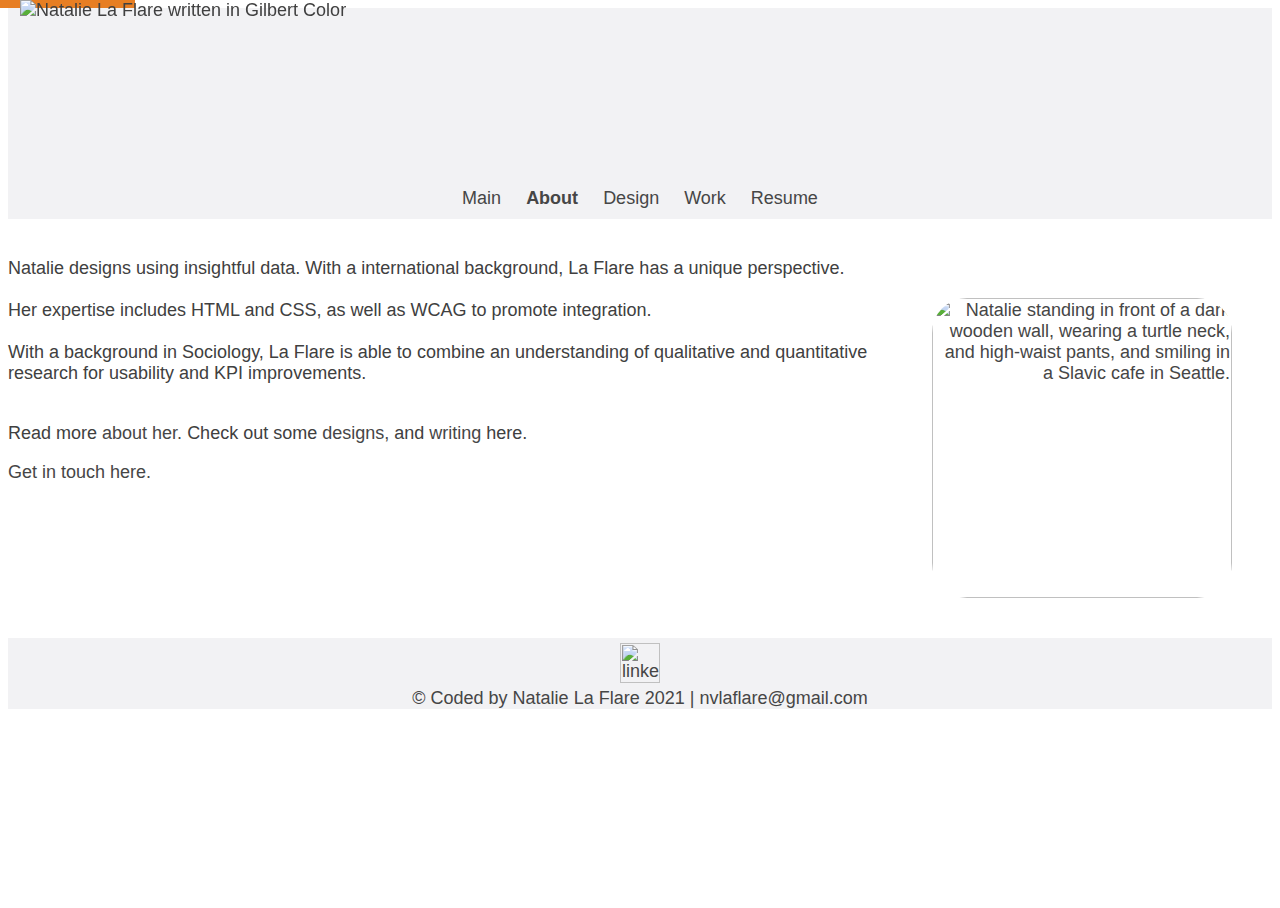
==== commit cea6d5b0: "added 'about' section" ====
--- a/about.html
+++ b/about.html
@@ -40,7 +40,26 @@
      
      
      
-     
+       <div class="intro">
+    <a style="float: right;">
+      <img class="right-align" src="https://i.pinimg.com/564x/af/77/36/af7736f92809842dd3ac8d6fab4130a3.jpg" alt="Natalie standing in front of a dark wooden wall, wearing a turtle neck, and high-waist pants, and smiling in a Slavic cafe in Seattle." width="300">
+    </a>
+    <p>
+Natalie designs using insightful data. With a international background, La Flare has a unique perspective.
+    <br><br>
+Her expertise includes HTML and CSS, as well as WCAG to promote integration.
+    <br><br>
+With a background in Sociology, La Flare is able to combine an understanding of qualitative and quantitative research for usability and KPI improvements.
+       <br><br>
+       <p>
+          Read more <a href="https://laflaren.github.io/about.html"> about her. </a> Check out some <a href="https://laflaren.github.io/design.html"> designs, </a> and <a href="https://laflaren.github.io/writing.html"> writing</a> here. 
+          
+        </p><p>
+          <a href="mailto:nvlaflare@gmail.com"> Get in touch here.</a> 
+    </p>
+  </div>
+<br>
+</div>
      
      
      
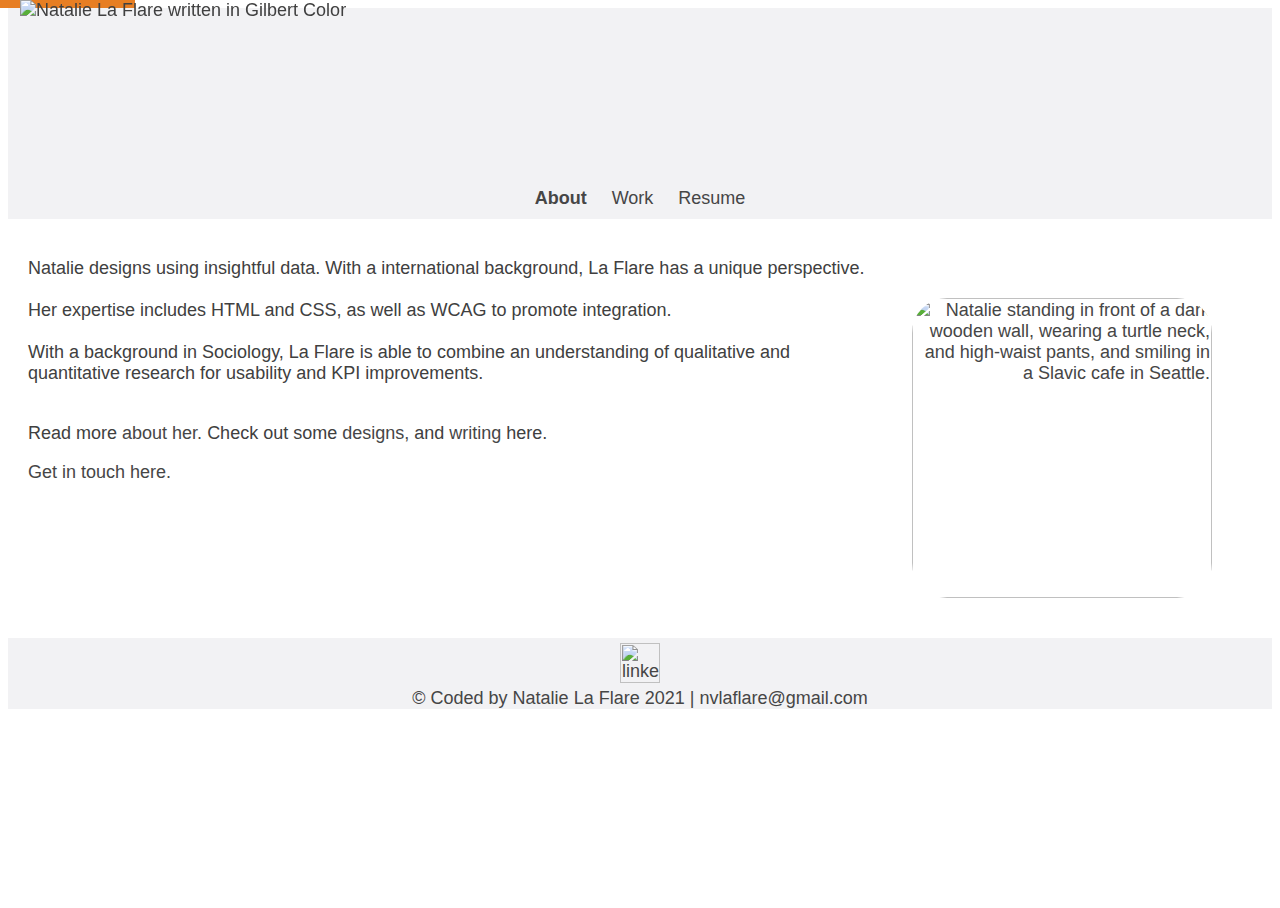
==== commit 28c15ebf: "chaned name of page to 'about'" ====
--- a/about.html
+++ b/about.html
@@ -1,9 +1,10 @@
 <html>
 <head>
-     <meta name="viewport" content="width=device-width, initial-scale=1">
-     <title> Natalie La Flare | About </title>
-     <link rel="stylesheet" type="text/css" href="index.css" />
-  <!-- Global site tag (gtag.js) - Google Analytics -->
+   <meta name="viewport" content="width=device-width, initial-scale=1">
+   <title>Natalie La Flare | Welcome  </title>
+   <link rel="stylesheet" type="text/css" href="index.css" />
+  
+   <!-- Global site tag (gtag.js) - Google Analytics -->
 <script async src="https://www.googletagmanager.com/gtag/js?id=UA-179955805-1"></script>
 <script>
   window.dataLayer = window.dataLayer || [];
@@ -13,34 +14,32 @@
   gtag('config', 'UA-179955805-1');
 </script>
 
-     </head>
-
-<body style="background-color: white";>
-<header> 
-<a class="skip-to-content" href="#main-content"> Skip to content </a>
+   </head>
+<header>
+    <aside>
+   <a class="skip-to-content" href="#main-content"> Skip to content </a> </aside>
 
 <div id="header">
 <img src="https://i.pinimg.com/originals/bb/24/20/bb242041c756ea75024fabb5326310b8.png" alt="Natalie La Flare written in Gilbert Color">
-</div>
-</header>
-     
-  <div id="nav">
-<a href="index.html">Main</a>
+   </div>
+   </header>
+   <body>
+      
+        <div id="nav">
 <a class="selected">About</a>
-<a href="design.html">Design</a>
-<a href="writing.html">Work</a>
+<a href="work.html">Work</a>
 <a href="La_Flare_Resume.pdf"> Resume</a>
   </div>
+   
+   <main id="main-content">  
+<br>
+<div class="content">
 
-<main id="main-content">
-<br>
-
-     
-     
-     
-     
-     
-       <div class="intro">
+   
+   
+   
+   
+  <div class="intro">
     <a style="float: right;">
       <img class="right-align" src="https://i.pinimg.com/564x/af/77/36/af7736f92809842dd3ac8d6fab4130a3.jpg" alt="Natalie standing in front of a dark wooden wall, wearing a turtle neck, and high-waist pants, and smiling in a Slavic cafe in Seattle." width="300">
     </a>
@@ -53,36 +52,26 @@
        <br><br>
        <p>
           Read more <a href="https://laflaren.github.io/about.html"> about her. </a> Check out some <a href="https://laflaren.github.io/design.html"> designs, </a> and <a href="https://laflaren.github.io/writing.html"> writing</a> here. 
-          
+
         </p><p>
           <a href="mailto:nvlaflare@gmail.com"> Get in touch here.</a> 
     </p>
   </div>
 <br>
 </div>
-     
-     
-     
-     
-     
-     
-     
-     
-     
-        </main>
+   
+   
+   
+   
+   
+   </main>
      </body>
 
 <footer>
      <div class="center">
-      <div class="Linkedin">
       <a href="https://www.linkedin.com/in/laflaren">
       <img src="https://pngimg.com/uploads/linkedIn/linkedIn_PNG27.png" height = "40px" alt="linkedin">
-           </div>
-         <!--  <div="github">
-                <a href ="https://github.com/laflaren">
-                     <img src="https://i.pinimg.com/564x/ec/3a/60/ec3a60c8c6539a07eb70b52f6737ea6e.jpg"> 
-           </div>-->
     </a>
     </div>
-© Coded by Natalie La Flare 2021 | nvlaflare@gmail.com </footer>
+© Coded by Natalie La Flare 2021 | nvlaflare@gmail.com <br> </footer>
 </html>
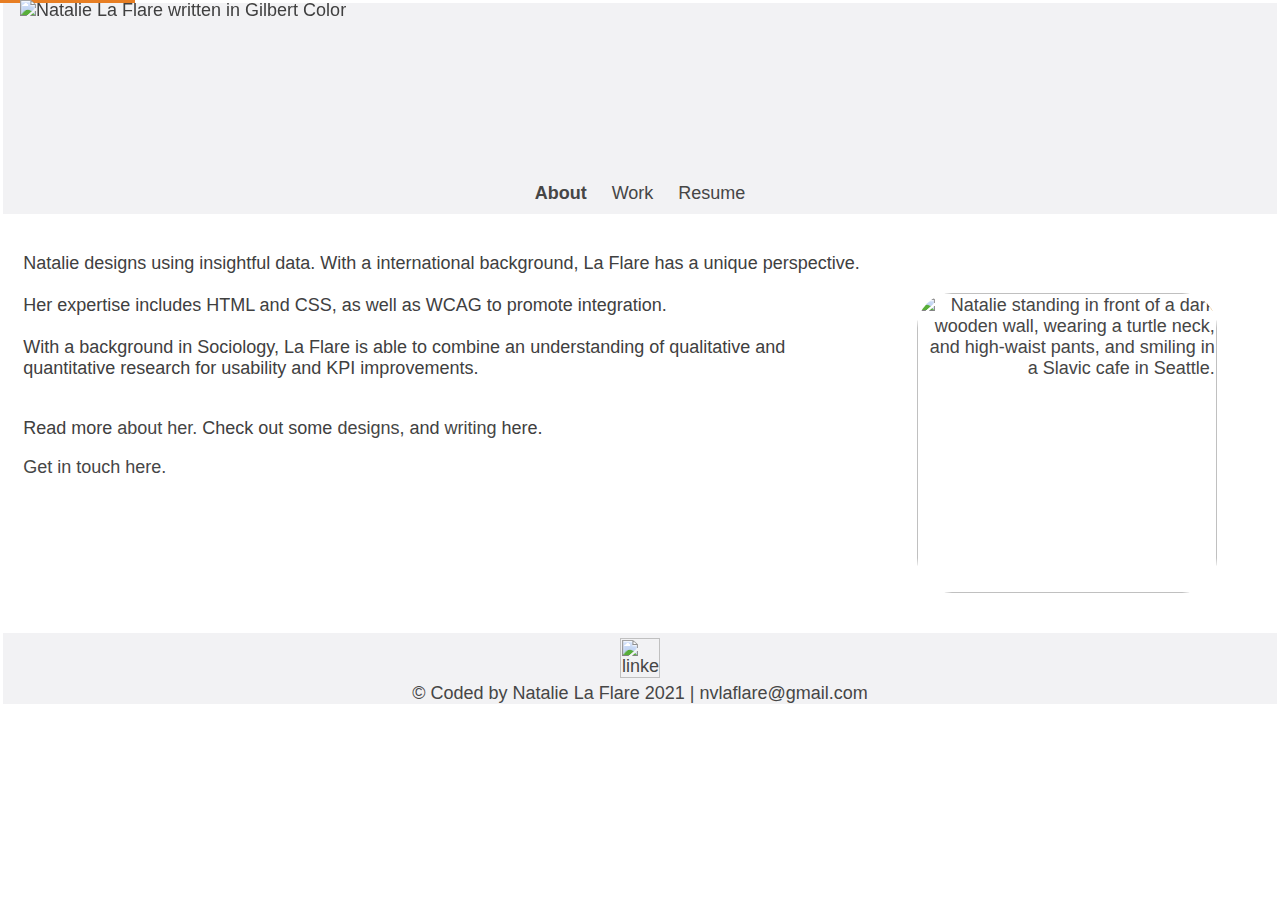
==== commit 1af44807: "updated tab detail" ====
--- a/about.html
+++ b/about.html
@@ -1,7 +1,7 @@
 <html>
 <head>
    <meta name="viewport" content="width=device-width, initial-scale=1">
-   <title>Natalie La Flare | Welcome  </title>
+   <title> 🌿 Natalie La Flare | Welcome  </title>
    <link rel="stylesheet" type="text/css" href="index.css" />
   
    <!-- Global site tag (gtag.js) - Google Analytics -->
--- a/index.css
+++ b/index.css
@@ -1,13 +1,17 @@
 /* hello, thanks for looking at my code, and website that I built for the first time from scratch... You're welcome to leave comments or suggestions through our Github accounts. Feedback is appreciated!  */
+body{
+  margin: .2rem;
+}
+
 html{
   height: 100%;
 }
 
 .box {
-    display: block;
-    width: 50px;
-    height: 200px;
-    background-color: rbg (229, 126, 22);
+  display: block;
+  width: 50px;
+  height: 200px;
+  background-color: rbg (229, 126, 22);
 }
 .box:hover {
     background-color: rbg (229, 126, 22);
@@ -104,7 +108,7 @@
 
 #nav a {
   padding: 0 10px;
-  text-align: center;
+  text-align: right;
 }
 
 #nav {
